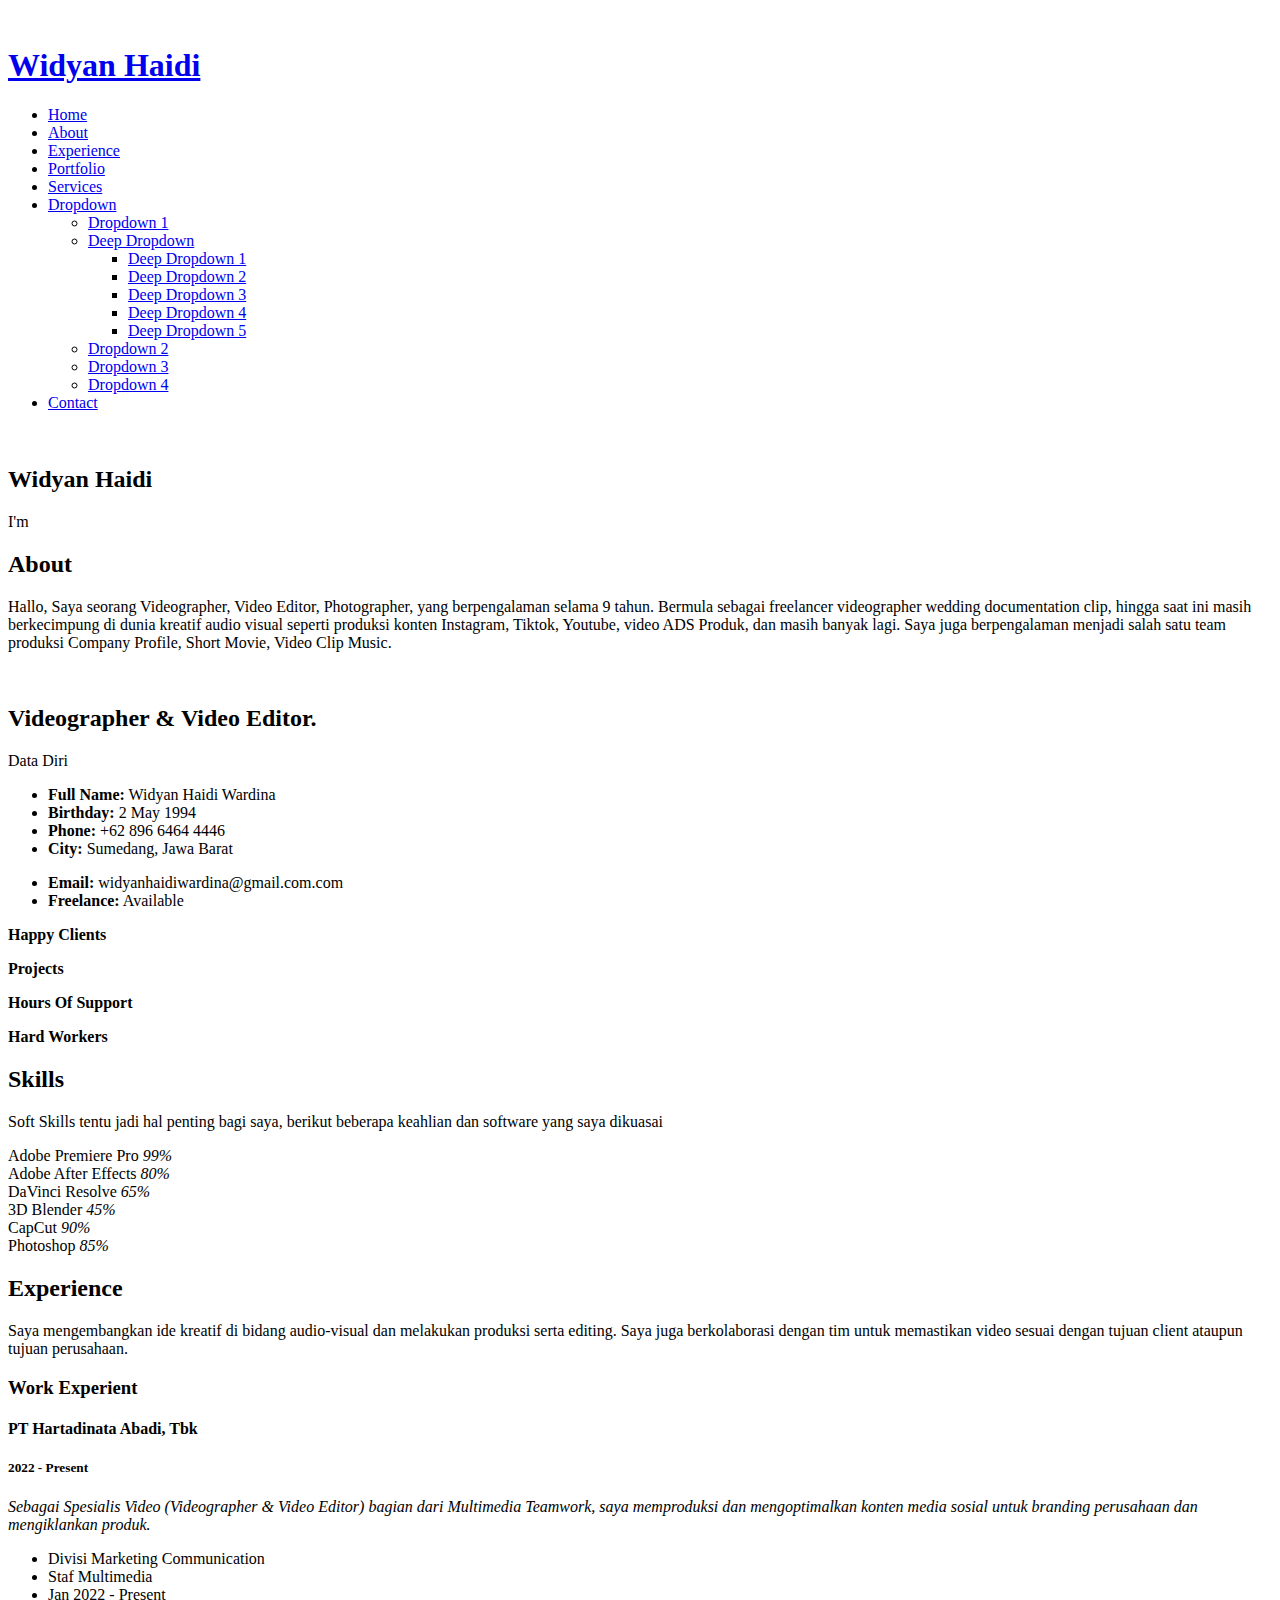
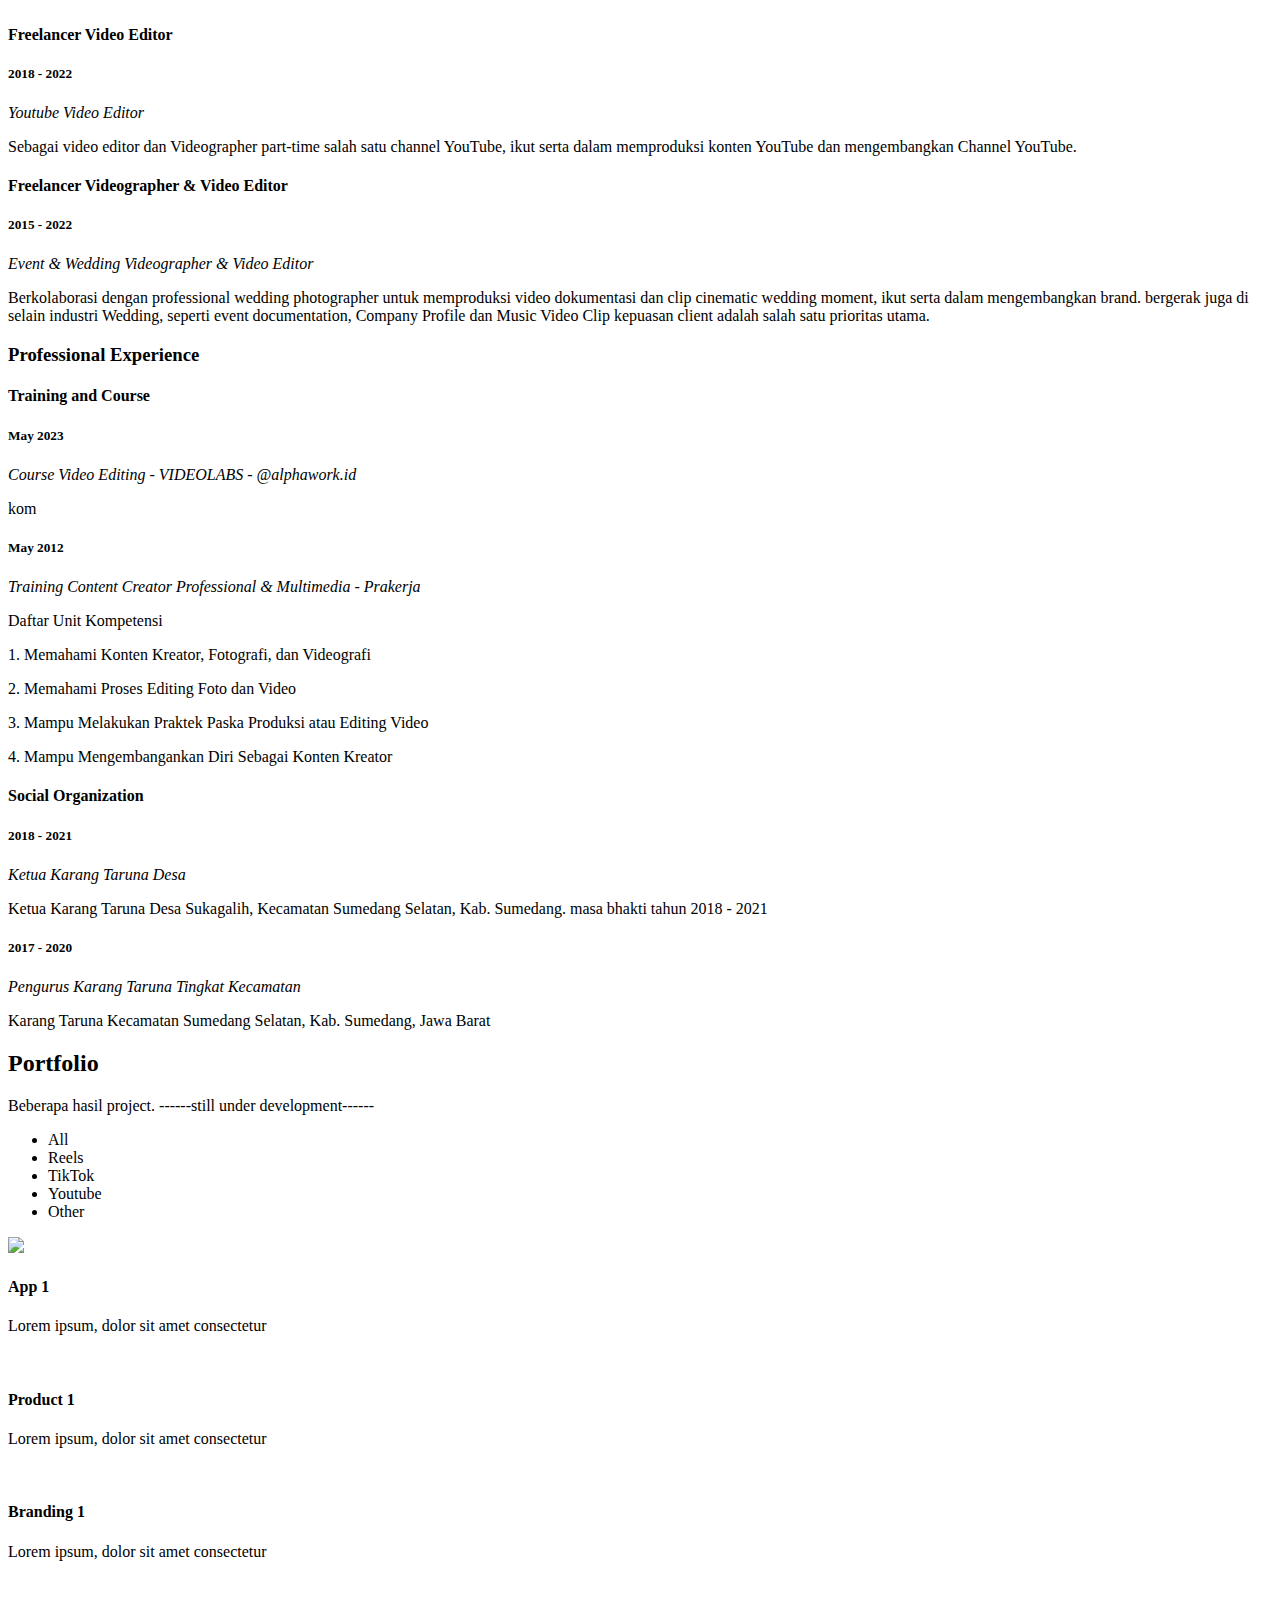
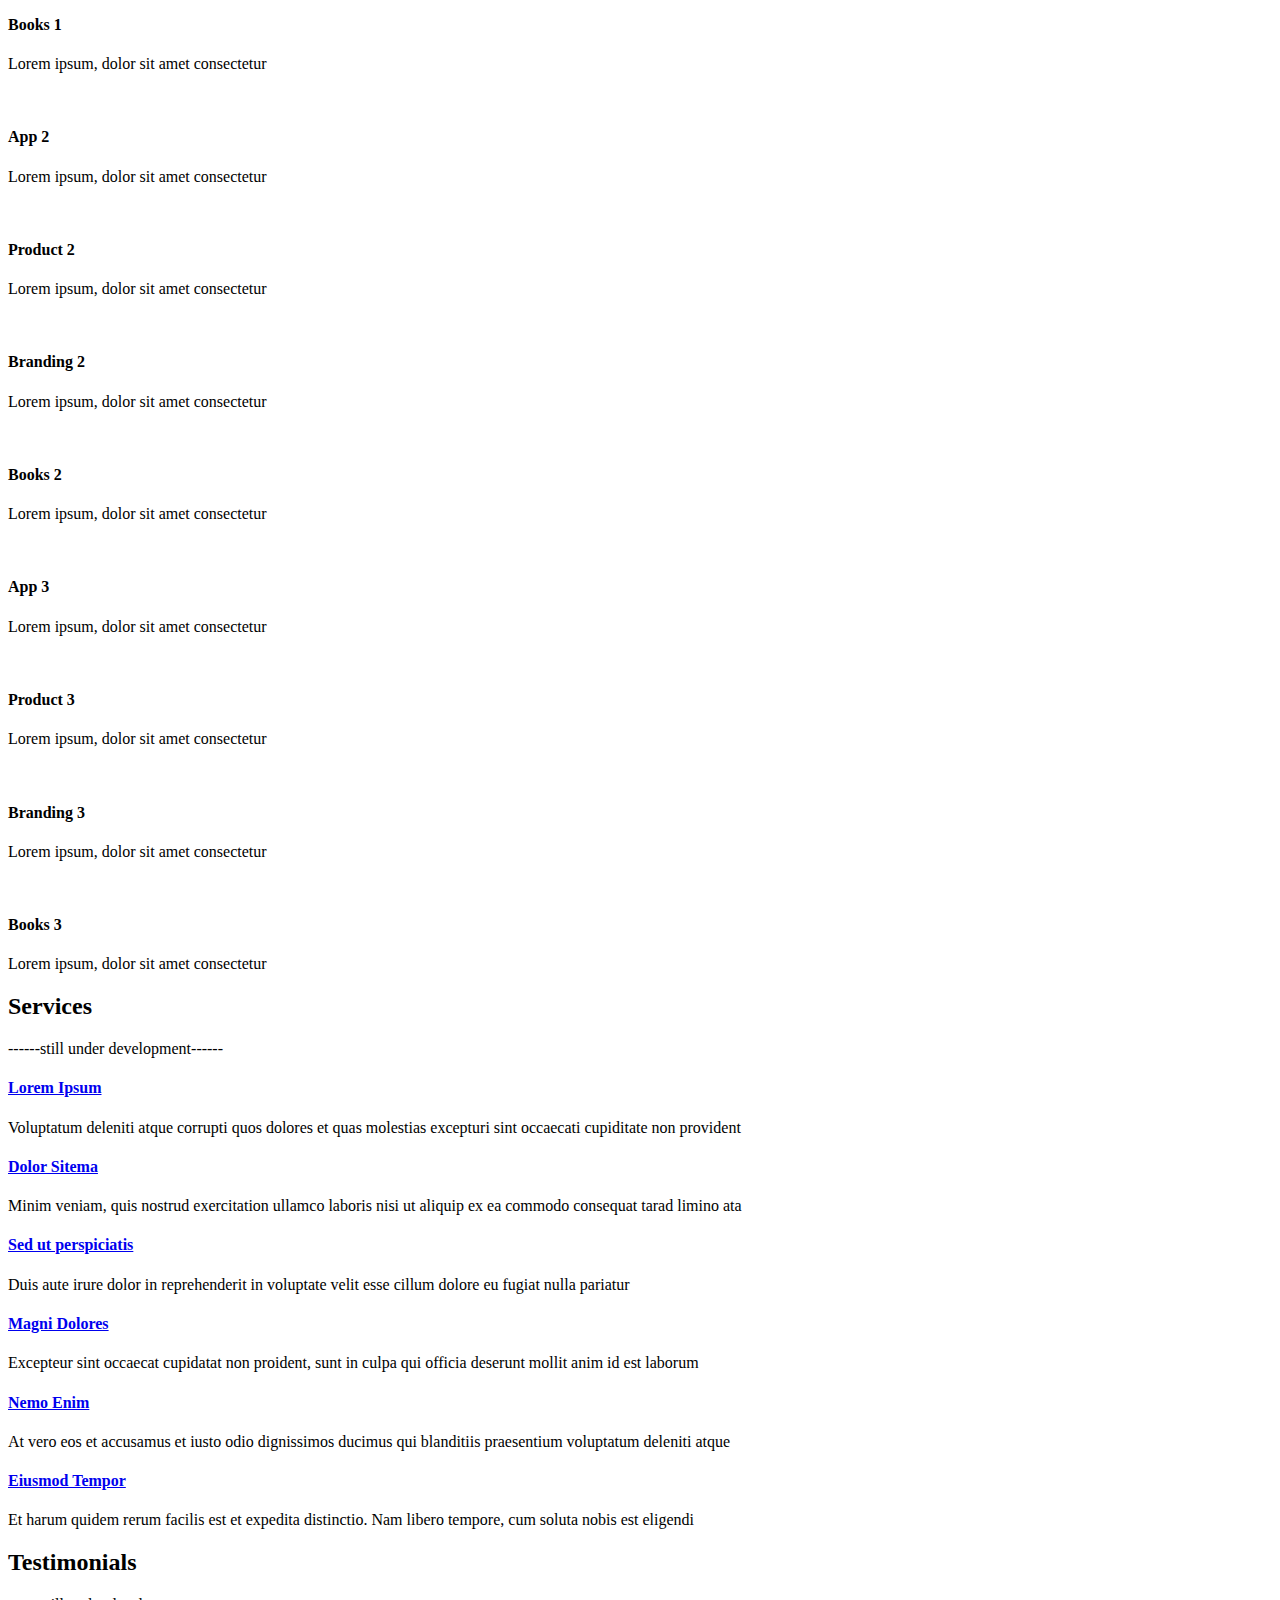
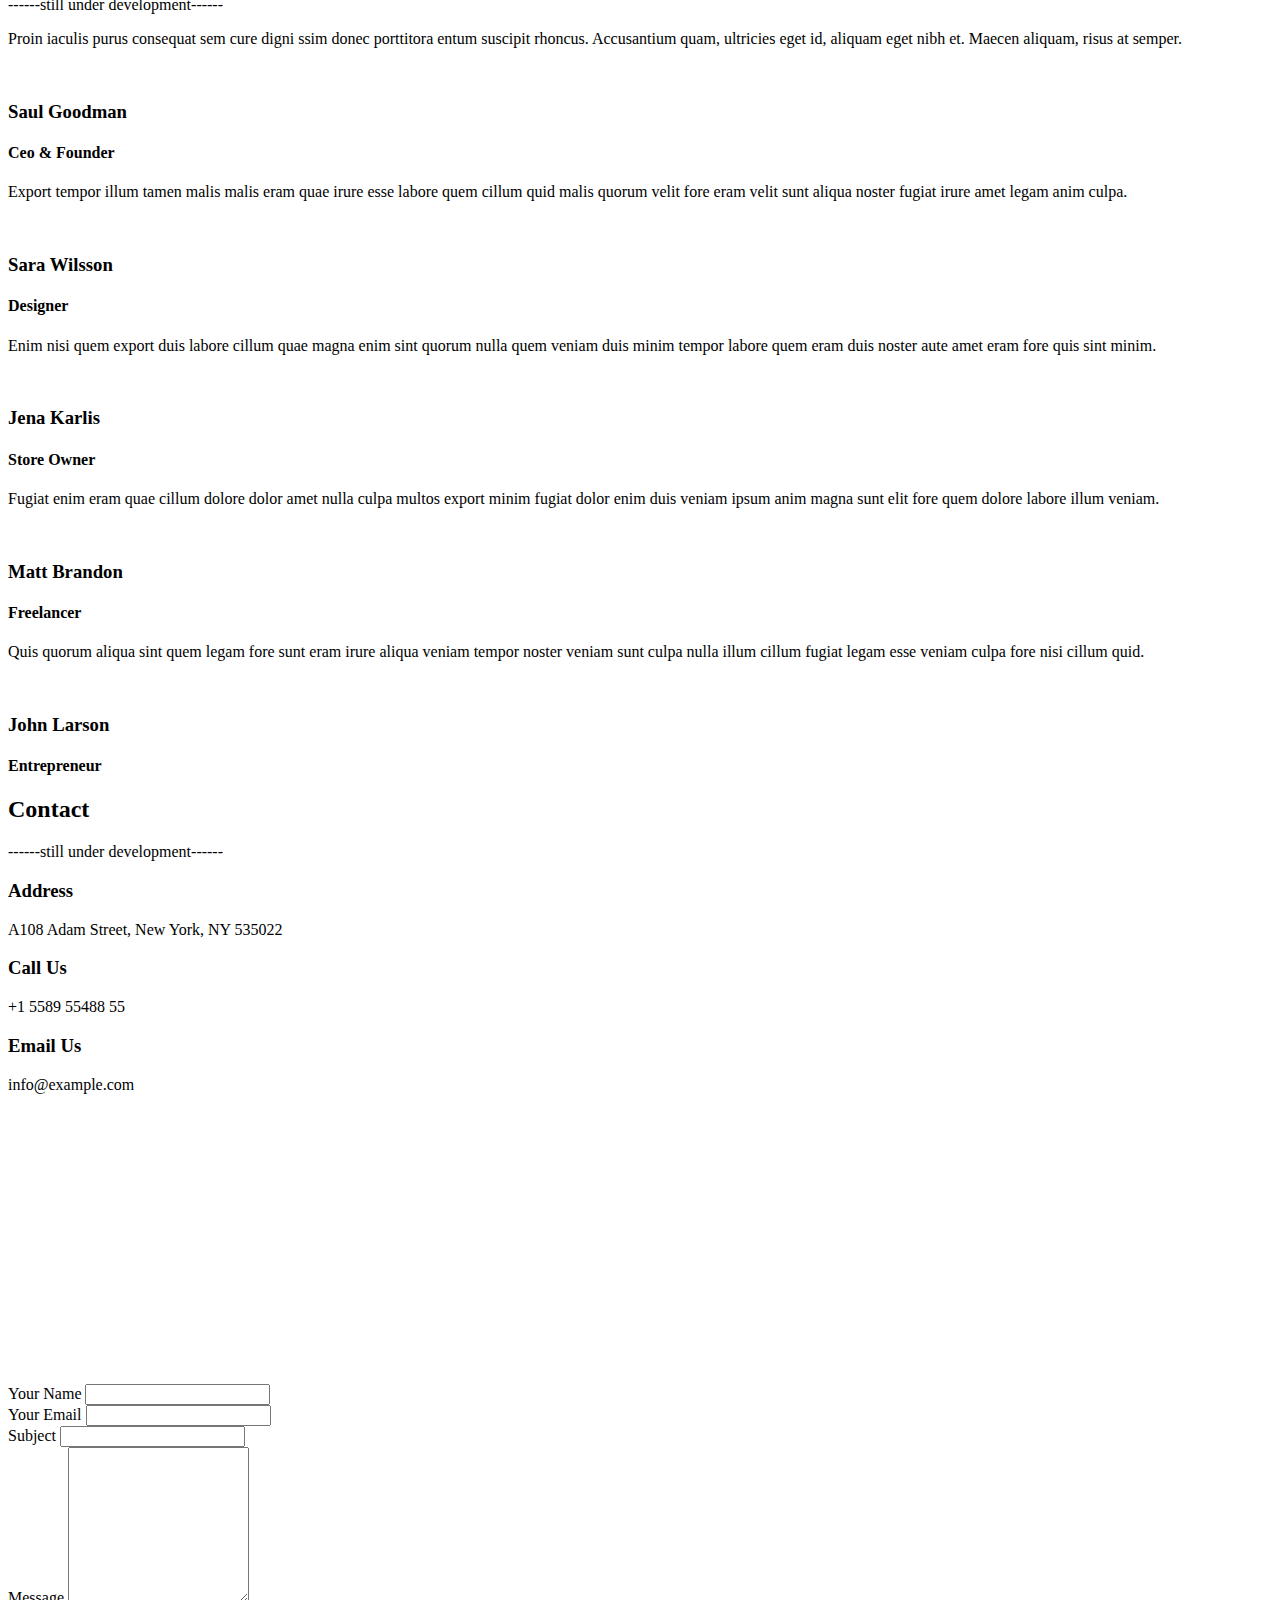
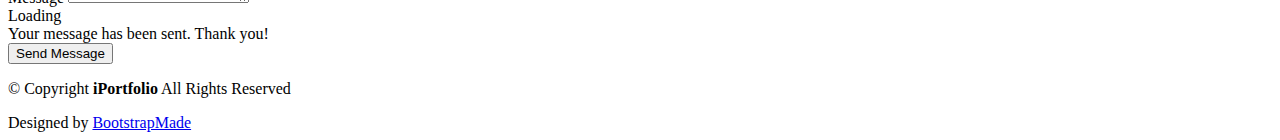
==== index.html @ 23454d13 "Update index.html" ====
<!DOCTYPE html>
<html lang="en">
  <head>
    <meta charset="utf-8" />
    <meta content="width=device-width, initial-scale=1.0" name="viewport" />
    <title>Portfolio widhaidi</title>
    <meta content="Hallo, Saya seorang Videographer dan Video Editor profesional, yang berpengalaman selama 9 tahun." name="description" />
    <meta content="" name="keywords" />

    <!-- Favicons -->
    <link href="assets/img/favicon.png" rel="icon" />
    <link href="assets/img/apple-touch-icon.png" rel="apple-touch-icon" />

    <!-- Fonts -->
    <link href="https://fonts.googleapis.com" rel="preconnect" />
    <link href="https://fonts.gstatic.com" rel="preconnect" crossorigin />
    <link
      href="https://fonts.googleapis.com/css2?family=Roboto:ital,wght@0,100;0,300;0,400;0,500;0,700;0,900;1,100;1,300;1,400;1,500;1,700;1,900&family=Poppins:ital,wght@0,100;0,200;0,300;0,400;0,500;0,600;0,700;0,800;0,900;1,100;1,200;1,300;1,400;1,500;1,600;1,700;1,800;1,900&family=Raleway:ital,wght@0,100;0,200;0,300;0,400;0,500;0,600;0,700;0,800;0,900;1,100;1,200;1,300;1,400;1,500;1,600;1,700;1,800;1,900&display=swap"
      rel="stylesheet"
    />

    <!-- Vendor CSS Files -->
    <link href="assets/vendor/bootstrap/css/bootstrap.min.css" rel="stylesheet" />
    <link href="assets/vendor/bootstrap-icons/bootstrap-icons.css" rel="stylesheet" />
    <link href="assets/vendor/aos/aos.css" rel="stylesheet" />
    <link href="assets/vendor/glightbox/css/glightbox.min.css" rel="stylesheet" />
    <link href="assets/vendor/swiper/swiper-bundle.min.css" rel="stylesheet" />

    <!-- Main CSS File -->
    <link href="assets/css/main.css" rel="stylesheet" />

    <!-- =======================================================
  * Template Name: iPortfolio
  * Template URL: https://bootstrapmade.com/iportfolio-bootstrap-portfolio-websites-template/
  * Updated: Jun 29 2024 with Bootstrap v5.3.3
  * Author: BootstrapMade.com
  * License: https://bootstrapmade.com/license/
  ======================================================== -->
  </head>

  <body class="index-page">
    <header id="header" class="header dark-background d-flex flex-column">
      <i class="header-toggle d-xl-none bi bi-list"></i>

      <div class="profile-img">
        <img src="assets/img/my-profile-img.jpg" alt="" class="img-fluid rounded-circle" />
      </div>

      <a href="index.html" class="logo d-flex align-items-center justify-content-center">
        <!-- Uncomment the line below if you also wish to use an image logo -->
        <!-- <img src="assets/img/logo.png" alt=""> -->
        <h1 class="sitename">Widyan Haidi</h1>
      </a>

      <div class="social-links text-center">
        <a href="https://www.youtube.com/@WidHaidi2/" class="Youtube"><i class="bi bi-youtube"></i></a>
        <a href="https://www.facebook.com/widhaidi/" class="facebook"><i class="bi bi-facebook"></i></a>
        <a href="https://www.instagram.com/widhaidi/" class="instagram"><i class="bi bi-instagram"></i></a>
        <a href="#" class="google-plus"><i class="bi bi-skype"></i></a>
        <a href="https://www.linkedin.com/in/widyan-haidi-wardina-b439341b8/" class="linkedin"><i class="bi bi-linkedin"></i></a>
      </div>

      <nav id="navmenu" class="navmenu">
        <ul>
          <li>
            <a href="#hero" class="active"><i class="bi bi-house navicon"></i>Home</a>
          </li>
          <li>
            <a href="#about"><i class="bi bi-person navicon"></i> About</a>
          </li>
          <li>
            <a href="#resume"><i class="bi bi-file-earmark-text navicon"></i> Experience</a>
          </li>
          <li>
            <a href="#portfolio"><i class="bi bi-images navicon"></i> Portfolio</a>
          </li>
          <li>
            <a href="#services"><i class="bi bi-hdd-stack navicon"></i> Services</a>
          </li>
          <li class="dropdown">
            <a href="#"><i class="bi bi-menu-button navicon"></i> <span>Dropdown</span> <i class="bi bi-chevron-down toggle-dropdown"></i></a>
            <ul>
              <li><a href="#">Dropdown 1</a></li>
              <li class="dropdown">
                <a href="#"><span>Deep Dropdown</span> <i class="bi bi-chevron-down toggle-dropdown"></i></a>
                <ul>
                  <li><a href="#">Deep Dropdown 1</a></li>
                  <li><a href="#">Deep Dropdown 2</a></li>
                  <li><a href="#">Deep Dropdown 3</a></li>
                  <li><a href="#">Deep Dropdown 4</a></li>
                  <li><a href="#">Deep Dropdown 5</a></li>
                </ul>
              </li>
              <li><a href="#">Dropdown 2</a></li>
              <li><a href="#">Dropdown 3</a></li>
              <li><a href="#">Dropdown 4</a></li>
            </ul>
          </li>
          <li>
            <a href="#contact"><i class="bi bi-envelope navicon"></i> Contact</a>
          </li>
        </ul>
      </nav>
    </header>

    <main class="main">
      <!-- Hero Section -->
      <section id="hero" class="hero section dark-background">
        <img src="assets/img/hero-bg.jpg" alt="" data-aos="fade-in" class="" />

        <div class="container" data-aos="fade-up" data-aos-delay="100">
          <h2>Widyan Haidi</h2>
          <p>
            I'm <span class="typed" data-typed-items="Videographer, Video Editor, Photographer, Freelancer"></span><span class="typed-cursor typed-cursor--blink" aria-hidden="true"></span
            ><span class="typed-cursor typed-cursor--blink" aria-hidden="true"></span>
          </p>
        </div>
      </section>
      <!-- /Hero Section -->

      <!-- About Section -->
      <section id="about" class="about section">
        <!-- Section Title -->
        <div class="container section-title" data-aos="fade-down">
          <h2>About</h2>
          <p>
            Hallo, Saya seorang Videographer, Video Editor, Photographer, yang berpengalaman selama 9 tahun. Bermula sebagai freelancer videographer wedding documentation clip, hingga saat ini masih berkecimpung di dunia kreatif audio
            visual seperti produksi konten Instagram, Tiktok, Youtube, video ADS Produk, dan masih banyak lagi. Saya juga berpengalaman menjadi salah satu team produksi Company Profile, Short Movie, Video Clip Music.
          </p>
        </div>
        <!-- End Section Title -->

        <div class="container" data-aos="fade-up" data-aos-delay="100">
          <div class="row gy-4 justify-content-center">
            <div class="col-lg-4">
              <img src="assets/img/my-profile-img.jpg" class="img-fluid rounded-4 shadow" alt="" />
            </div>
            <div class="col-lg-8 content">
              <h2>Videographer &amp; Video Editor.</h2>
              <p class="fst-italic py-3">Data Diri</p>
              <div class="row">
                <div class="col-lg-6">
                  <ul>
                    <li><i class="bi bi-chevron-right"></i> <strong>Full Name:</strong> <span>Widyan Haidi Wardina</span></li>
                    <li><i class="bi bi-chevron-right"></i> <strong>Birthday:</strong> <span>2 May 1994</span></li>
                    <li><i class="bi bi-chevron-right"></i> <strong>Phone:</strong> <span>+62 896 6464 4446</span></li>
                    <li><i class="bi bi-chevron-right"></i> <strong>City:</strong> <span>Sumedang, Jawa Barat</span></li>
                  </ul>
                </div>
                <div class="col-lg-6">
                  <ul>
                    <li><i class="bi bi-chevron-right"></i> <strong>Email:</strong> <span>widyanhaidiwardina@gmail.com.com</span></li>
                    <li><i class="bi bi-chevron-right"></i> <strong>Freelance:</strong> <span>Available</span></li>
                  </ul>
                </div>
              </div>
              <p class="py-3"></p>
              <div class="social-links text-center align-items-center">
                <a href="https://www.youtube.com/@WidHaidi2/" class="Youtube"><i class="bi bi-youtube"></i></a>
                <a href="https://www.facebook.com/widhaidi/" class="facebook"><i class="bi bi-facebook"></i></a>
                <a href="https://www.instagram.com/widhaidi/" class="instagram"><i class="bi bi-instagram"></i></a>
                <a href="#" class="google-plus"><i class="bi bi-skype"></i></a>
                <a href="https://www.linkedin.com/in/widyan-haidi-wardina-b439341b8/" class="linkedin"><i class="bi bi-linkedin"></i></a>
              </div>
            </div>
          </div>
        </div>
      </section>
      <!-- /About Section -->

      <!-- Stats Section -->
      <section id="stats" class="stats section">
        <div class="container" data-aos="fade-down" data-aos-delay="100">
          <div class="row gy-4">
            <div class="col-lg-3 col-md-6">
              <div class="stats-item">
                <i class="bi bi-emoji-smile"></i>
                <span data-purecounter-start="0" data-purecounter-end="232" data-purecounter-duration="1" class="purecounter"></span>
                <p><strong>Happy Clients</strong> <span></span></p>
              </div>
            </div>
            <!-- End Stats Item -->

            <div class="col-lg-3 col-md-6">
              <div class="stats-item">
                <i class="bi bi-journal-richtext"></i>
                <span data-purecounter-start="0" data-purecounter-end="421" data-purecounter-duration="1" class="purecounter"></span>
                <p><strong>Projects</strong> <span></span></p>
              </div>
            </div>
            <!-- End Stats Item -->

            <div class="col-lg-3 col-md-6">
              <div class="stats-item">
                <i class="bi bi-headset"></i>
                <span data-purecounter-start="0" data-purecounter-end="1453" data-purecounter-duration="1" class="purecounter"></span>
                <p><strong>Hours Of Support</strong> <span></span></p>
              </div>
            </div>
            <!-- End Stats Item -->

            <div class="col-lg-3 col-md-6">
              <div class="stats-item">
                <i class="bi bi-people"></i>
                <span data-purecounter-start="0" data-purecounter-end="15" data-purecounter-duration="1" class="purecounter"></span>
                <p><strong>Hard Workers</strong> <span></span></p>
              </div>
            </div>
            <!-- End Stats Item -->
          </div>
        </div>
      </section>
      <!-- /Stats Section -->

      <!-- Skills Section -->
      <section id="skills" class="skills section light-background">
        <!-- Section Title -->
        <div class="container section-title" data-aos="fade-up">
          <h2>Skills</h2>
          <p>Soft Skills tentu jadi hal penting bagi saya, berikut beberapa keahlian dan software yang saya dikuasai</p>
        </div>
        <!-- End Section Title -->

        <div class="container" data-aos="fade-down" data-aos-delay="100">
          <div class="row skills-content skills-animation">
            <div class="col-lg-6">
              <div class="progress">
                <span class="skill"><span>Adobe Premiere Pro</span> <i class="val">99%</i></span>
                <div class="progress-bar-wrap">
                  <div class="progress-bar progress-bar-striped progress-bar-animated" role="progressbar" aria-valuenow="99" aria-valuemin="0" aria-valuemax="100"></div>
                </div>
              </div>
              <!-- End Skills Item -->

              <div class="progress">
                <span class="skill"><span>Adobe After Effects</span> <i class="val">80%</i></span>
                <div class="progress-bar-wrap">
                  <div class="progress-bar progress-bar-striped progress-bar-animated" role="progressbar" aria-valuenow="80" aria-valuemin="0" aria-valuemax="100"></div>
                </div>
              </div>
              <!-- End Skills Item -->

              <div class="progress">
                <span class="skill"><span>DaVinci Resolve </span> <i class="val">65%</i></span>
                <div class="progress-bar-wrap">
                  <div class="progress-bar progress-bar-striped progress-bar-animated" role="progressbar" aria-valuenow="65" aria-valuemin="0" aria-valuemax="100"></div>
                </div>
              </div>
              <!-- End Skills Item -->
            </div>

            <div class="col-lg-6">
              <div class="progress">
                <span class="skill"><span>3D Blender</span> <i class="val">45%</i></span>
                <div class="progress-bar-wrap">
                  <div class="progress-bar progress-bar-striped progress-bar-animated" role="progressbar" aria-valuenow="45" aria-valuemin="0" aria-valuemax="100"></div>
                </div>
              </div>
              <!-- End Skills Item -->

              <div class="progress">
                <span class="skill"><span>CapCut</span> <i class="val">90%</i></span>
                <div class="progress-bar-wrap">
                  <div class="progress-bar progress-bar-striped progress-bar-animated" role="progressbar" aria-valuenow="90" aria-valuemin="0" aria-valuemax="100"></div>
                </div>
              </div>
              <!-- End Skills Item -->

              <div class="progress">
                <span class="skill"><span>Photoshop</span> <i class="val">85%</i></span>
                <div class="progress-bar-wrap">
                  <div class="progress-bar progress-bar-striped progress-bar-animated" role="progressbar" aria-valuenow="85" aria-valuemin="0" aria-valuemax="100"></div>
                </div>
              </div>
              <!-- End Skills Item -->
            </div>
          </div>
        </div>
      </section>
      <!-- /Skills Section -->

      <!-- Resume Section -->
      <section id="resume" class="resume section">
        <!-- Section Title -->
        <div class="container section-title" data-aos="fade-up">
          <h2>Experience</h2>
          <p>Saya mengembangkan ide kreatif di bidang audio-visual dan melakukan produksi serta editing. Saya juga berkolaborasi dengan tim untuk memastikan video sesuai dengan tujuan client ataupun tujuan perusahaan.</p>
        </div>
        <!-- End Section Title -->

        <div class="container">
          <div class="row">
            <div class="col-lg-6" data-aos="fade-up" data-aos-delay="100">
              <h3 class="resume-title">Work Experient</h3>

              <div class="resume-item pb-0">
                <h4>PT Hartadinata Abadi, Tbk</h4>
                <h5>2022 - Present</h5>
                <p><em>Sebagai Spesialis Video (Videographer & Video Editor) bagian dari Multimedia Teamwork, saya memproduksi dan mengoptimalkan konten media sosial untuk branding perusahaan dan mengiklankan produk.</em></p>
                <ul>
                  <li>Divisi Marketing Communication</li>
                  <li>Staf Multimedia</li>
                  <li>Jan 2022 - Present</li>
                </ul>
              </div>
              <!-- Edn Resume Item -->

              <h3 class="resume-title"></h3>
              <div class="resume-item">
                <h4>Freelancer Video Editor</h4>
                <h5>2018 - 2022</h5>
                <p><em>Youtube Video Editor</em></p>
                <p>Sebagai video editor dan Videographer part-time salah satu channel YouTube, ikut serta dalam memproduksi konten YouTube dan mengembangkan Channel YouTube.</p>
              </div>
              <!-- Edn Resume Item -->

              <div class="resume-item">
                <h4>Freelancer Videographer &amp; Video Editor</h4>
                <h5>2015 - 2022</h5>
                <p><em>Event & Wedding Videographer & Video Editor</em></p>
                <p>
                  Berkolaborasi dengan professional wedding photographer untuk memproduksi video dokumentasi dan clip cinematic wedding moment, ikut serta dalam mengembangkan brand. bergerak juga di selain industri Wedding, seperti event
                  documentation, Company Profile dan Music Video Clip kepuasan client adalah salah satu prioritas utama.
                </p>
              </div>
              <!-- Edn Resume Item -->
            </div>

            <div class="col-lg-6" data-aos="fade-up" data-aos-delay="200">
              <h3 class="resume-title">Professional Experience</h3>
              <div class="resume-item">
                <h4>Training and Course</h4>
                <h5>May 2023</h5>
                <p><em>Course Video Editing - VIDEOLABS - @alphawork.id</em></p>
                <p>kom</p>
                <h5>May 2012</h5>
                <p><em>Training Content Creator Professional & Multimedia - Prakerja</em></p>
                <p>Daftar Unit Kompetensi</p>
                <p>1. Memahami Konten Kreator, Fotografi, dan Videografi</p>
                <p>2. Memahami Proses Editing Foto dan Video</p>
                <p>3. Mampu Melakukan Praktek Paska Produksi atau Editing Video</p>
                <p>4. Mampu Mengembangankan Diri Sebagai Konten Kreator</p>
              </div>
              <!-- Edn Resume Item -->

              <div class="resume-item">
                <h4>Social Organization</h4>
                <h5>2018 - 2021</h5>
                <p><em>Ketua Karang Taruna Desa</em></p>
                <p>Ketua Karang Taruna Desa Sukagalih, Kecamatan Sumedang Selatan, Kab. Sumedang. masa bhakti tahun 2018 - 2021</p>
                <h5>2017 - 2020</h5>
                <p><em>Pengurus Karang Taruna Tingkat Kecamatan</em></p>
                <p>Karang Taruna Kecamatan Sumedang Selatan, Kab. Sumedang, Jawa Barat</p>
              </div>
              <!-- Edn Resume Item -->
            </div>
          </div>
        </div>
      </section>
      <!-- /Resume Section -->

      <!-- Portfolio Section -->
      <section id="portfolio" class="portfolio section light-background">
        <!-- Section Title -->
        <div class="container section-title" data-aos="fade-up">
          <h2>Portfolio</h2>
          <p>Beberapa hasil project. ------still under development------</p>
        </div>
        <!-- End Section Title -->

        <div class="container">
          <div class="isotope-layout" data-default-filter="*" data-layout="masonry" data-sort="original-order">
            <ul class="portfolio-filters isotope-filters" data-aos="fade-up" data-aos-delay="100">
              <li data-filter="*" class="filter-active">All</li>
              <li data-filter=".filter-app">Reels</li>
              <li data-filter=".filter-product">TikTok</li>
              <li data-filter=".filter-branding">Youtube</li>
              <li data-filter=".filter-books">Other</li>
            </ul>
            <!-- End Portfolio Filters -->

            <div class="row gy-4 isotope-container" data-aos="fade-up" data-aos-delay="200">
              <div class="col-lg-4 col-md-6 portfolio-item isotope-item filter-app">
                <div class="portfolio-content h-100">
                  <a href="portfolio-details.html" title="More Details" class="details-link">
    <img src="assets/img/portfolio/app-1.jpg" class="img-fluid" alt=""></a>
                  <div class="portfolio-info">
                    <h4>App 1</h4>
                    <p>Lorem ipsum, dolor sit amet consectetur</p>
                    <a href="assets/img/portfolio/app-1.jpg" title="App 1" data-gallery="portfolio-gallery-app" class="glightbox preview-link"><i class="bi bi-zoom-in"></i></a>
                    <a href="portfolio-details.html" title="More Details" class="details-link"><i class="bi bi-link-45deg"></i></a>
                  </div>
                </div>
              </div>
              <!-- End Portfolio Item -->

              <div class="col-lg-4 col-md-6 portfolio-item isotope-item filter-product">
                <div class="portfolio-content h-100">
                  <img src="assets/img/portfolio/product-1.jpg" class="img-fluid" alt="" />
                  <div class="portfolio-info">
                    <h4>Product 1</h4>
                    <p>Lorem ipsum, dolor sit amet consectetur</p>
                    <a href="assets/img/portfolio/product-1.jpg" title="Product 1" data-gallery="portfolio-gallery-product" class="glightbox preview-link"><i class="bi bi-zoom-in"></i></a>
                    <a href="portfolio-details.html" title="More Details" class="details-link"><i class="bi bi-link-45deg"></i></a>
                  </div>
                </div>
              </div>
              <!-- End Portfolio Item -->

              <div class="col-lg-4 col-md-6 portfolio-item isotope-item filter-branding">
                <div class="portfolio-content h-100">
                  <img src="assets/img/portfolio/branding-1.jpg" class="img-fluid" alt="" />
                  <div class="portfolio-info">
                    <h4>Branding 1</h4>
                    <p>Lorem ipsum, dolor sit amet consectetur</p>
                    <a href="assets/img/portfolio/branding-1.jpg" title="Branding 1" data-gallery="portfolio-gallery-branding" class="glightbox preview-link"><i class="bi bi-zoom-in"></i></a>
                    <a href="portfolio-details.html" title="More Details" class="details-link"><i class="bi bi-link-45deg"></i></a>
                  </div>
                </div>
              </div>
              <!-- End Portfolio Item -->

              <div class="col-lg-4 col-md-6 portfolio-item isotope-item filter-books">
                <div class="portfolio-content h-100">
                  <img src="assets/img/portfolio/books-1.jpg" class="img-fluid" alt="" />
                  <div class="portfolio-info">
                    <h4>Books 1</h4>
                    <p>Lorem ipsum, dolor sit amet consectetur</p>
                    <a href="assets/img/portfolio/books-1.jpg" title="Branding 1" data-gallery="portfolio-gallery-book" class="glightbox preview-link"><i class="bi bi-zoom-in"></i></a>
                    <a href="portfolio-details.html" title="More Details" class="details-link"><i class="bi bi-link-45deg"></i></a>
                  </div>
                </div>
              </div>
              <!-- End Portfolio Item -->

              <div class="col-lg-4 col-md-6 portfolio-item isotope-item filter-app">
                <div class="portfolio-content h-100">
                  <img src="assets/img/portfolio/app-2.jpg" class="img-fluid" alt="" />
                  <div class="portfolio-info">
                    <h4>App 2</h4>
                    <p>Lorem ipsum, dolor sit amet consectetur</p>
                    <a href="assets/img/portfolio/app-2.jpg" title="App 2" data-gallery="portfolio-gallery-app" class="glightbox preview-link"><i class="bi bi-zoom-in"></i></a>
                    <a href="portfolio-details.html" title="More Details" class="details-link"><i class="bi bi-link-45deg"></i></a>
                  </div>
                </div>
              </div>
              <!-- End Portfolio Item -->

              <div class="col-lg-4 col-md-6 portfolio-item isotope-item filter-product">
                <div class="portfolio-content h-100">
                  <img src="assets/img/portfolio/product-2.jpg" class="img-fluid" alt="" />
                  <div class="portfolio-info">
                    <h4>Product 2</h4>
                    <p>Lorem ipsum, dolor sit amet consectetur</p>
                    <a href="assets/img/portfolio/product-2.jpg" title="Product 2" data-gallery="portfolio-gallery-product" class="glightbox preview-link"><i class="bi bi-zoom-in"></i></a>
                    <a href="portfolio-details.html" title="More Details" class="details-link"><i class="bi bi-link-45deg"></i></a>
                  </div>
                </div>
              </div>
              <!-- End Portfolio Item -->

              <div class="col-lg-4 col-md-6 portfolio-item isotope-item filter-branding">
                <div class="portfolio-content h-100">
                  <img src="assets/img/portfolio/branding-2.jpg" class="img-fluid" alt="" />
                  <div class="portfolio-info">
                    <h4>Branding 2</h4>
                    <p>Lorem ipsum, dolor sit amet consectetur</p>
                    <a href="assets/img/portfolio/branding-2.jpg" title="Branding 2" data-gallery="portfolio-gallery-branding" class="glightbox preview-link"><i class="bi bi-zoom-in"></i></a>
                    <a href="portfolio-details.html" title="More Details" class="details-link"><i class="bi bi-link-45deg"></i></a>
                  </div>
                </div>
              </div>
              <!-- End Portfolio Item -->

              <div class="col-lg-4 col-md-6 portfolio-item isotope-item filter-books">
                <div class="portfolio-content h-100">
                  <img src="assets/img/portfolio/books-2.jpg" class="img-fluid" alt="" />
                  <div class="portfolio-info">
                    <h4>Books 2</h4>
                    <p>Lorem ipsum, dolor sit amet consectetur</p>
                    <a href="assets/img/portfolio/books-2.jpg" title="Branding 2" data-gallery="portfolio-gallery-book" class="glightbox preview-link"><i class="bi bi-zoom-in"></i></a>
                    <a href="portfolio-details.html" title="More Details" class="details-link"><i class="bi bi-link-45deg"></i></a>
                  </div>
                </div>
              </div>
              <!-- End Portfolio Item -->

              <div class="col-lg-4 col-md-6 portfolio-item isotope-item filter-app">
                <div class="portfolio-content h-100">
                  <img src="assets/img/portfolio/app-3.jpg" class="img-fluid" alt="" />
                  <div class="portfolio-info">
                    <h4>App 3</h4>
                    <p>Lorem ipsum, dolor sit amet consectetur</p>
                    <a href="assets/img/portfolio/app-3.jpg" title="App 3" data-gallery="portfolio-gallery-app" class="glightbox preview-link"><i class="bi bi-zoom-in"></i></a>
                    <a href="portfolio-details.html" title="More Details" class="details-link"><i class="bi bi-link-45deg"></i></a>
                  </div>
                </div>
              </div>
              <!-- End Portfolio Item -->

              <div class="col-lg-4 col-md-6 portfolio-item isotope-item filter-product">
                <div class="portfolio-content h-100">
                  <img src="assets/img/portfolio/product-3.jpg" class="img-fluid" alt="" />
                  <div class="portfolio-info">
                    <h4>Product 3</h4>
                    <p>Lorem ipsum, dolor sit amet consectetur</p>
                    <a href="assets/img/portfolio/product-3.jpg" title="Product 3" data-gallery="portfolio-gallery-product" class="glightbox preview-link"><i class="bi bi-zoom-in"></i></a>
                    <a href="portfolio-details.html" title="More Details" class="details-link"><i class="bi bi-link-45deg"></i></a>
                  </div>
                </div>
              </div>
              <!-- End Portfolio Item -->

              <div class="col-lg-4 col-md-6 portfolio-item isotope-item filter-branding">
                <div class="portfolio-content h-100">
                  <img src="assets/img/portfolio/branding-3.jpg" class="img-fluid" alt="" />
                  <div class="portfolio-info">
                    <h4>Branding 3</h4>
                    <p>Lorem ipsum, dolor sit amet consectetur</p>
                    <a href="assets/img/portfolio/branding-3.jpg" title="Branding 2" data-gallery="portfolio-gallery-branding" class="glightbox preview-link"><i class="bi bi-zoom-in"></i></a>
                    <a href="portfolio-details.html" title="More Details" class="details-link"><i class="bi bi-link-45deg"></i></a>
                  </div>
                </div>
              </div>
              <!-- End Portfolio Item -->

              <div class="col-lg-4 col-md-6 portfolio-item isotope-item filter-books">
                <div class="portfolio-content h-100">
                  <img src="assets/img/portfolio/books-3.jpg" class="img-fluid" alt="" />
                  <div class="portfolio-info">
                    <h4>Books 3</h4>
                    <p>Lorem ipsum, dolor sit amet consectetur</p>
                    <a href="assets/img/portfolio/books-3.jpg" title="Branding 3" data-gallery="portfolio-gallery-book" class="glightbox preview-link"><i class="bi bi-zoom-in"></i></a>
                    <a href="portfolio-details.html" title="More Details" class="details-link"><i class="bi bi-link-45deg"></i></a>
                  </div>
                </div>
              </div>
              <!-- End Portfolio Item -->
            </div>
            <!-- End Portfolio Container -->
          </div>
        </div>
      </section>
      <!-- /Portfolio Section -->

      <!-- Services Section -->
      <section id="services" class="services section">
        <!-- Section Title -->
        <div class="container section-title" data-aos="fade-up">
          <h2>Services</h2>
          <p>------still under development------</p>
        </div>
        <!-- End Section Title -->

        <div class="container">
          <div class="row gy-4">
            <div class="col-lg-4 col-md-6 service-item d-flex" data-aos="fade-up" data-aos-delay="100">
              <div class="icon flex-shrink-0"><i class="bi bi-briefcase"></i></div>
              <div>
                <h4 class="title"><a href="service-details.html" class="stretched-link">Lorem Ipsum</a></h4>
                <p class="description">Voluptatum deleniti atque corrupti quos dolores et quas molestias excepturi sint occaecati cupiditate non provident</p>
              </div>
            </div>
            <!-- End Service Item -->

            <div class="col-lg-4 col-md-6 service-item d-flex" data-aos="fade-up" data-aos-delay="200">
              <div class="icon flex-shrink-0"><i class="bi bi-card-checklist"></i></div>
              <div>
                <h4 class="title"><a href="service-details.html" class="stretched-link">Dolor Sitema</a></h4>
                <p class="description">Minim veniam, quis nostrud exercitation ullamco laboris nisi ut aliquip ex ea commodo consequat tarad limino ata</p>
              </div>
            </div>
            <!-- End Service Item -->

            <div class="col-lg-4 col-md-6 service-item d-flex" data-aos="fade-up" data-aos-delay="300">
              <div class="icon flex-shrink-0"><i class="bi bi-bar-chart"></i></div>
              <div>
                <h4 class="title"><a href="service-details.html" class="stretched-link">Sed ut perspiciatis</a></h4>
                <p class="description">Duis aute irure dolor in reprehenderit in voluptate velit esse cillum dolore eu fugiat nulla pariatur</p>
              </div>
            </div>
            <!-- End Service Item -->

            <div class="col-lg-4 col-md-6 service-item d-flex" data-aos="fade-up" data-aos-delay="400">
              <div class="icon flex-shrink-0"><i class="bi bi-binoculars"></i></div>
              <div>
                <h4 class="title"><a href="service-details.html" class="stretched-link">Magni Dolores</a></h4>
                <p class="description">Excepteur sint occaecat cupidatat non proident, sunt in culpa qui officia deserunt mollit anim id est laborum</p>
              </div>
            </div>
            <!-- End Service Item -->

            <div class="col-lg-4 col-md-6 service-item d-flex" data-aos="fade-up" data-aos-delay="500">
              <div class="icon flex-shrink-0"><i class="bi bi-brightness-high"></i></div>
              <div>
                <h4 class="title"><a href="service-details.html" class="stretched-link">Nemo Enim</a></h4>
                <p class="description">At vero eos et accusamus et iusto odio dignissimos ducimus qui blanditiis praesentium voluptatum deleniti atque</p>
              </div>
            </div>
            <!-- End Service Item -->

            <div class="col-lg-4 col-md-6 service-item d-flex" data-aos="fade-up" data-aos-delay="600">
              <div class="icon flex-shrink-0"><i class="bi bi-calendar4-week"></i></div>
              <div>
                <h4 class="title"><a href="service-details.html" class="stretched-link">Eiusmod Tempor</a></h4>
                <p class="description">Et harum quidem rerum facilis est et expedita distinctio. Nam libero tempore, cum soluta nobis est eligendi</p>
              </div>
            </div>
            <!-- End Service Item -->
          </div>
        </div>
      </section>
      <!-- /Services Section -->

      <!-- Testimonials Section -->
      <section id="testimonials" class="testimonials section light-background">
        <!-- Section Title -->
        <div class="container section-title" data-aos="fade-up">
          <h2>Testimonials</h2>
          <p>------still under development------</p>
        </div>
        <!-- End Section Title -->

        <div class="container" data-aos="fade-up" data-aos-delay="100">
          <div class="swiper init-swiper">
            <script type="application/json" class="swiper-config">
              {
                "loop": true,
                "speed": 600,
                "autoplay": {
                  "delay": 5000
                },
                "slidesPerView": "auto",
                "pagination": {
                  "el": ".swiper-pagination",
                  "type": "bullets",
                  "clickable": true
                },
                "breakpoints": {
                  "320": {
                    "slidesPerView": 1,
                    "spaceBetween": 40
                  },
                  "1200": {
                    "slidesPerView": 3,
                    "spaceBetween": 1
                  }
                }
              }
            </script>
            <div class="swiper-wrapper">
              <div class="swiper-slide">
                <div class="testimonial-item">
                  <p>
                    <i class="bi bi-quote quote-icon-left"></i>
                    <span>Proin iaculis purus consequat sem cure digni ssim donec porttitora entum suscipit rhoncus. Accusantium quam, ultricies eget id, aliquam eget nibh et. Maecen aliquam, risus at semper.</span>
                    <i class="bi bi-quote quote-icon-right"></i>
                  </p>
                  <img src="assets/img/testimonials/testimonials-1.jpg" class="testimonial-img" alt="" />
                  <h3>Saul Goodman</h3>
                  <h4>Ceo &amp; Founder</h4>
                </div>
              </div>
              <!-- End testimonial item -->

              <div class="swiper-slide">
                <div class="testimonial-item">
                  <p>
                    <i class="bi bi-quote quote-icon-left"></i>
                    <span>Export tempor illum tamen malis malis eram quae irure esse labore quem cillum quid malis quorum velit fore eram velit sunt aliqua noster fugiat irure amet legam anim culpa.</span>
                    <i class="bi bi-quote quote-icon-right"></i>
                  </p>
                  <img src="assets/img/testimonials/testimonials-2.jpg" class="testimonial-img" alt="" />
                  <h3>Sara Wilsson</h3>
                  <h4>Designer</h4>
                </div>
              </div>
              <!-- End testimonial item -->

              <div class="swiper-slide">
                <div class="testimonial-item">
                  <p>
                    <i class="bi bi-quote quote-icon-left"></i>
                    <span>Enim nisi quem export duis labore cillum quae magna enim sint quorum nulla quem veniam duis minim tempor labore quem eram duis noster aute amet eram fore quis sint minim.</span>
                    <i class="bi bi-quote quote-icon-right"></i>
                  </p>
                  <img src="assets/img/testimonials/testimonials-3.jpg" class="testimonial-img" alt="" />
                  <h3>Jena Karlis</h3>
                  <h4>Store Owner</h4>
                </div>
              </div>
              <!-- End testimonial item -->

              <div class="swiper-slide">
                <div class="testimonial-item">
                  <p>
                    <i class="bi bi-quote quote-icon-left"></i>
                    <span>Fugiat enim eram quae cillum dolore dolor amet nulla culpa multos export minim fugiat dolor enim duis veniam ipsum anim magna sunt elit fore quem dolore labore illum veniam.</span>
                    <i class="bi bi-quote quote-icon-right"></i>
                  </p>
                  <img src="assets/img/testimonials/testimonials-4.jpg" class="testimonial-img" alt="" />
                  <h3>Matt Brandon</h3>
                  <h4>Freelancer</h4>
                </div>
              </div>
              <!-- End testimonial item -->

              <div class="swiper-slide">
                <div class="testimonial-item">
                  <p>
                    <i class="bi bi-quote quote-icon-left"></i>
                    <span>Quis quorum aliqua sint quem legam fore sunt eram irure aliqua veniam tempor noster veniam sunt culpa nulla illum cillum fugiat legam esse veniam culpa fore nisi cillum quid.</span>
                    <i class="bi bi-quote quote-icon-right"></i>
                  </p>
                  <img src="assets/img/testimonials/testimonials-5.jpg" class="testimonial-img" alt="" />
                  <h3>John Larson</h3>
                  <h4>Entrepreneur</h4>
                </div>
              </div>
              <!-- End testimonial item -->
            </div>
            <div class="swiper-pagination"></div>
          </div>
        </div>
      </section>
      <!-- /Testimonials Section -->

      <!-- Contact Section -->
      <section id="contact" class="contact section">
        <!-- Section Title -->
        <div class="container section-title" data-aos="fade-up">
          <h2>Contact</h2>
          <p>------still under development------</p>
        </div>
        <!-- End Section Title -->

        <div class="container" data-aos="fade-up" data-aos-delay="100">
          <div class="row gy-4">
            <div class="col-lg-5">
              <div class="info-wrap">
                <div class="info-item d-flex" data-aos="fade-up" data-aos-delay="200">
                  <i class="bi bi-geo-alt flex-shrink-0"></i>
                  <div>
                    <h3>Address</h3>
                    <p>A108 Adam Street, New York, NY 535022</p>
                  </div>
                </div>
                <!-- End Info Item -->

                <div class="info-item d-flex" data-aos="fade-up" data-aos-delay="300">
                  <i class="bi bi-telephone flex-shrink-0"></i>
                  <div>
                    <h3>Call Us</h3>
                    <p>+1 5589 55488 55</p>
                  </div>
                </div>
                <!-- End Info Item -->

                <div class="info-item d-flex" data-aos="fade-up" data-aos-delay="400">
                  <i class="bi bi-envelope flex-shrink-0"></i>
                  <div>
                    <h3>Email Us</h3>
                    <p>info@example.com</p>
                  </div>
                </div>
                <!-- End Info Item -->

                <iframe
                  src="https://www.google.com/maps/embed?pb=!1m14!1m8!1m3!1d48389.78314118045!2d-74.006138!3d40.710059!3m2!1i1024!2i768!4f13.1!3m3!1m2!1s0x89c25a22a3bda30d%3A0xb89d1fe6bc499443!2sDowntown%20Conference%20Center!5e0!3m2!1sen!2sus!4v1676961268712!5m2!1sen!2sus"
                  frameborder="0"
                  style="border: 0; width: 100%; height: 270px"
                  allowfullscreen=""
                  loading="lazy"
                  referrerpolicy="no-referrer-when-downgrade"
                ></iframe>
              </div>
            </div>

            <div class="col-lg-7">
              <form action="forms/contact.php" method="post" class="php-email-form" data-aos="fade-up" data-aos-delay="200">
                <div class="row gy-4">
                  <div class="col-md-6">
                    <label for="name-field" class="pb-2">Your Name</label>
                    <input type="text" name="name" id="name-field" class="form-control" required="" />
                  </div>

                  <div class="col-md-6">
                    <label for="email-field" class="pb-2">Your Email</label>
                    <input type="email" class="form-control" name="email" id="email-field" required="" />
                  </div>

                  <div class="col-md-12">
                    <label for="subject-field" class="pb-2">Subject</label>
                    <input type="text" class="form-control" name="subject" id="subject-field" required="" />
                  </div>

                  <div class="col-md-12">
                    <label for="message-field" class="pb-2">Message</label>
                    <textarea class="form-control" name="message" rows="10" id="message-field" required=""></textarea>
                  </div>

                  <div class="col-md-12 text-center">
                    <div class="loading">Loading</div>
                    <div class="error-message"></div>
                    <div class="sent-message">Your message has been sent. Thank you!</div>

                    <button type="submit">Send Message</button>
                  </div>
                </div>
              </form>
            </div>
            <!-- End Contact Form -->
          </div>
        </div>
      </section>
      <!-- /Contact Section -->
    </main>

    <footer id="footer" class="footer position-relative light-background">
      <div class="container">
        <div class="copyright text-center">
          <p>© <span>Copyright</span> <strong class="px-1 sitename">iPortfolio</strong> <span>All Rights Reserved</span></p>
        </div>
        <div class="credits">
          <!-- All the links in the footer should remain intact. -->
          <!-- You can delete the links only if you've purchased the pro version. -->
          <!-- Licensing information: https://bootstrapmade.com/license/ -->
          <!-- Purchase the pro version with working PHP/AJAX contact form: [buy-url] -->
          Designed by <a href="https://bootstrapmade.com/">BootstrapMade</a>
        </div>
      </div>
    </footer>

    <!-- Scroll Top -->
    <a href="#" id="scroll-top" class="scroll-top d-flex align-items-center justify-content-center"><i class="bi bi-arrow-up-short"></i></a>

    <!-- Preloader -->
    <div id="preloader"></div>

    <!-- Vendor JS Files -->
    <script src="assets/vendor/bootstrap/js/bootstrap.bundle.min.js"></script>
    <script src="assets/vendor/php-email-form/validate.js"></script>
    <script src="assets/vendor/aos/aos.js"></script>
    <script src="assets/vendor/typed.js/typed.umd.js"></script>
    <script src="assets/vendor/purecounter/purecounter_vanilla.js"></script>
    <script src="assets/vendor/waypoints/noframework.waypoints.js"></script>
    <script src="assets/vendor/glightbox/js/glightbox.min.js"></script>
    <script src="assets/vendor/imagesloaded/imagesloaded.pkgd.min.js"></script>
    <script src="assets/vendor/isotope-layout/isotope.pkgd.min.js"></script>
    <script src="assets/vendor/swiper/swiper-bundle.min.js"></script>

    <!-- Main JS File -->
    <script src="assets/js/main.js"></script>
  </body>
</html>
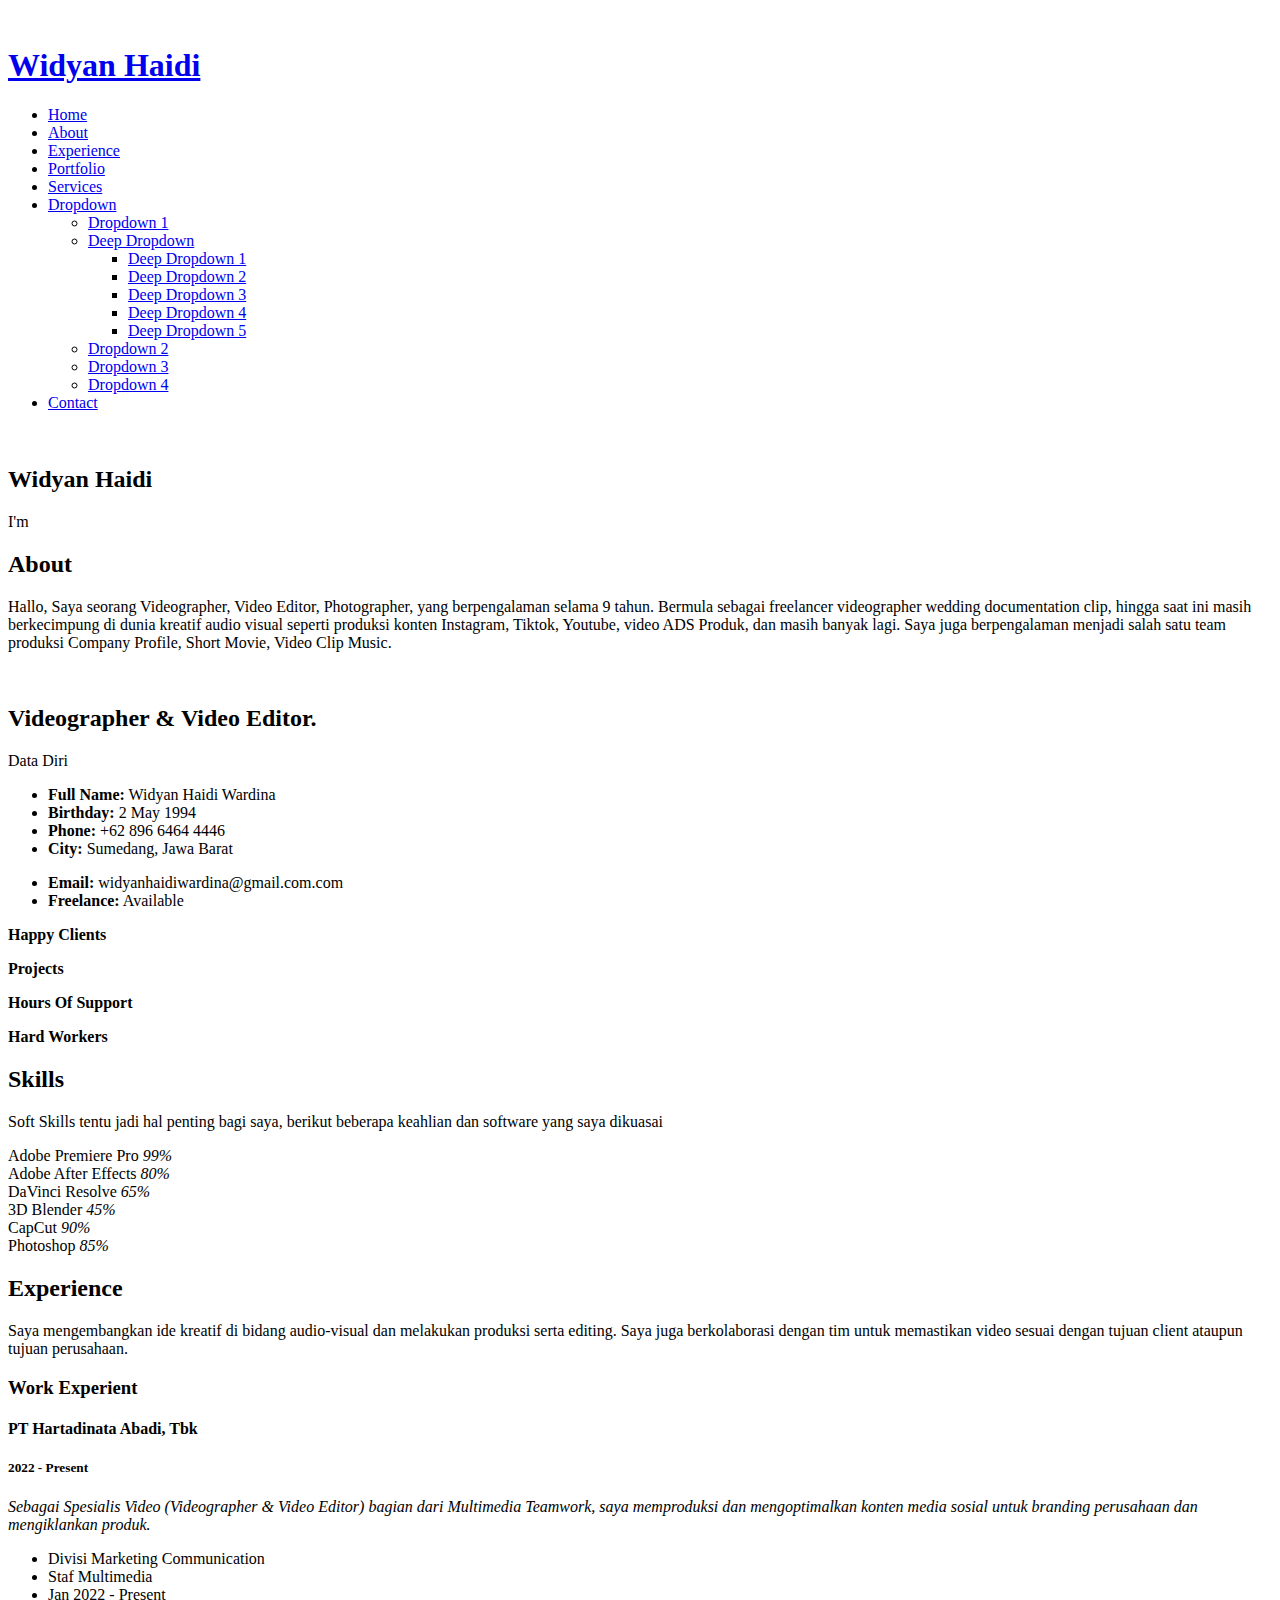
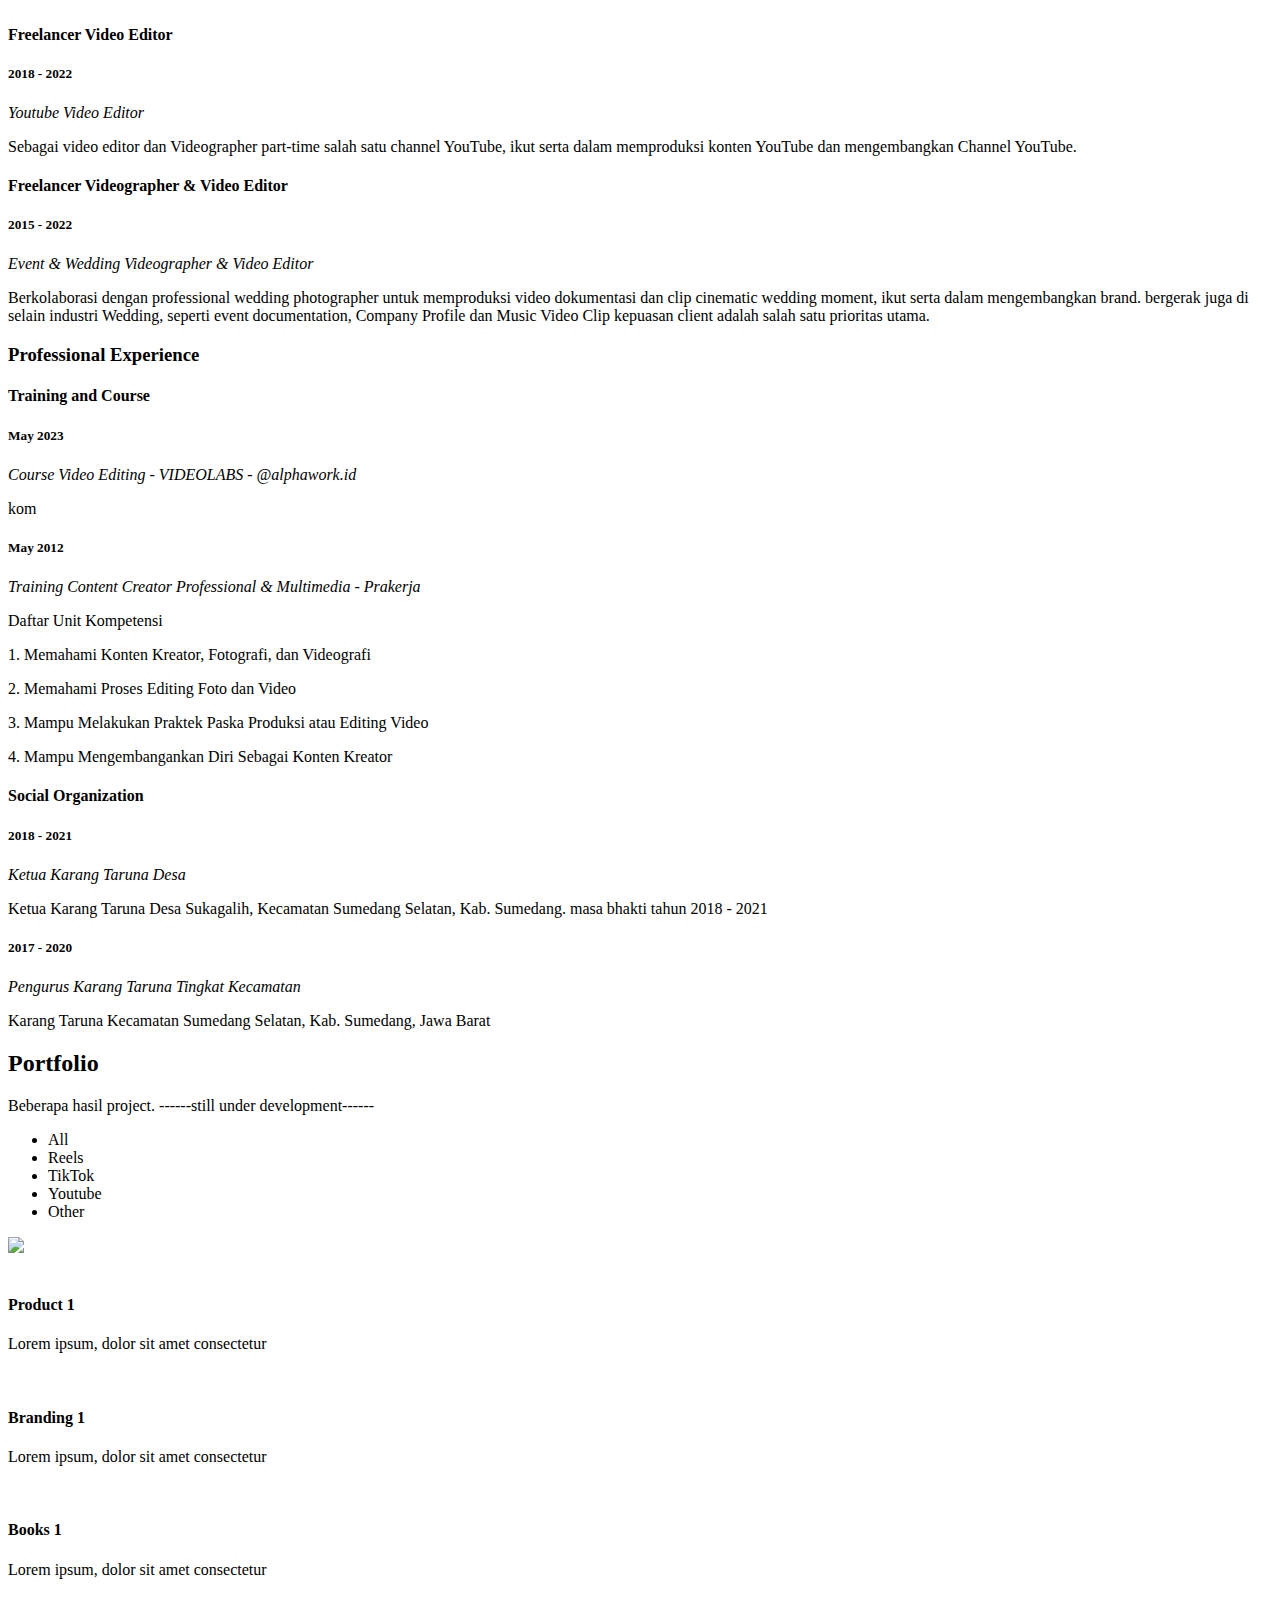
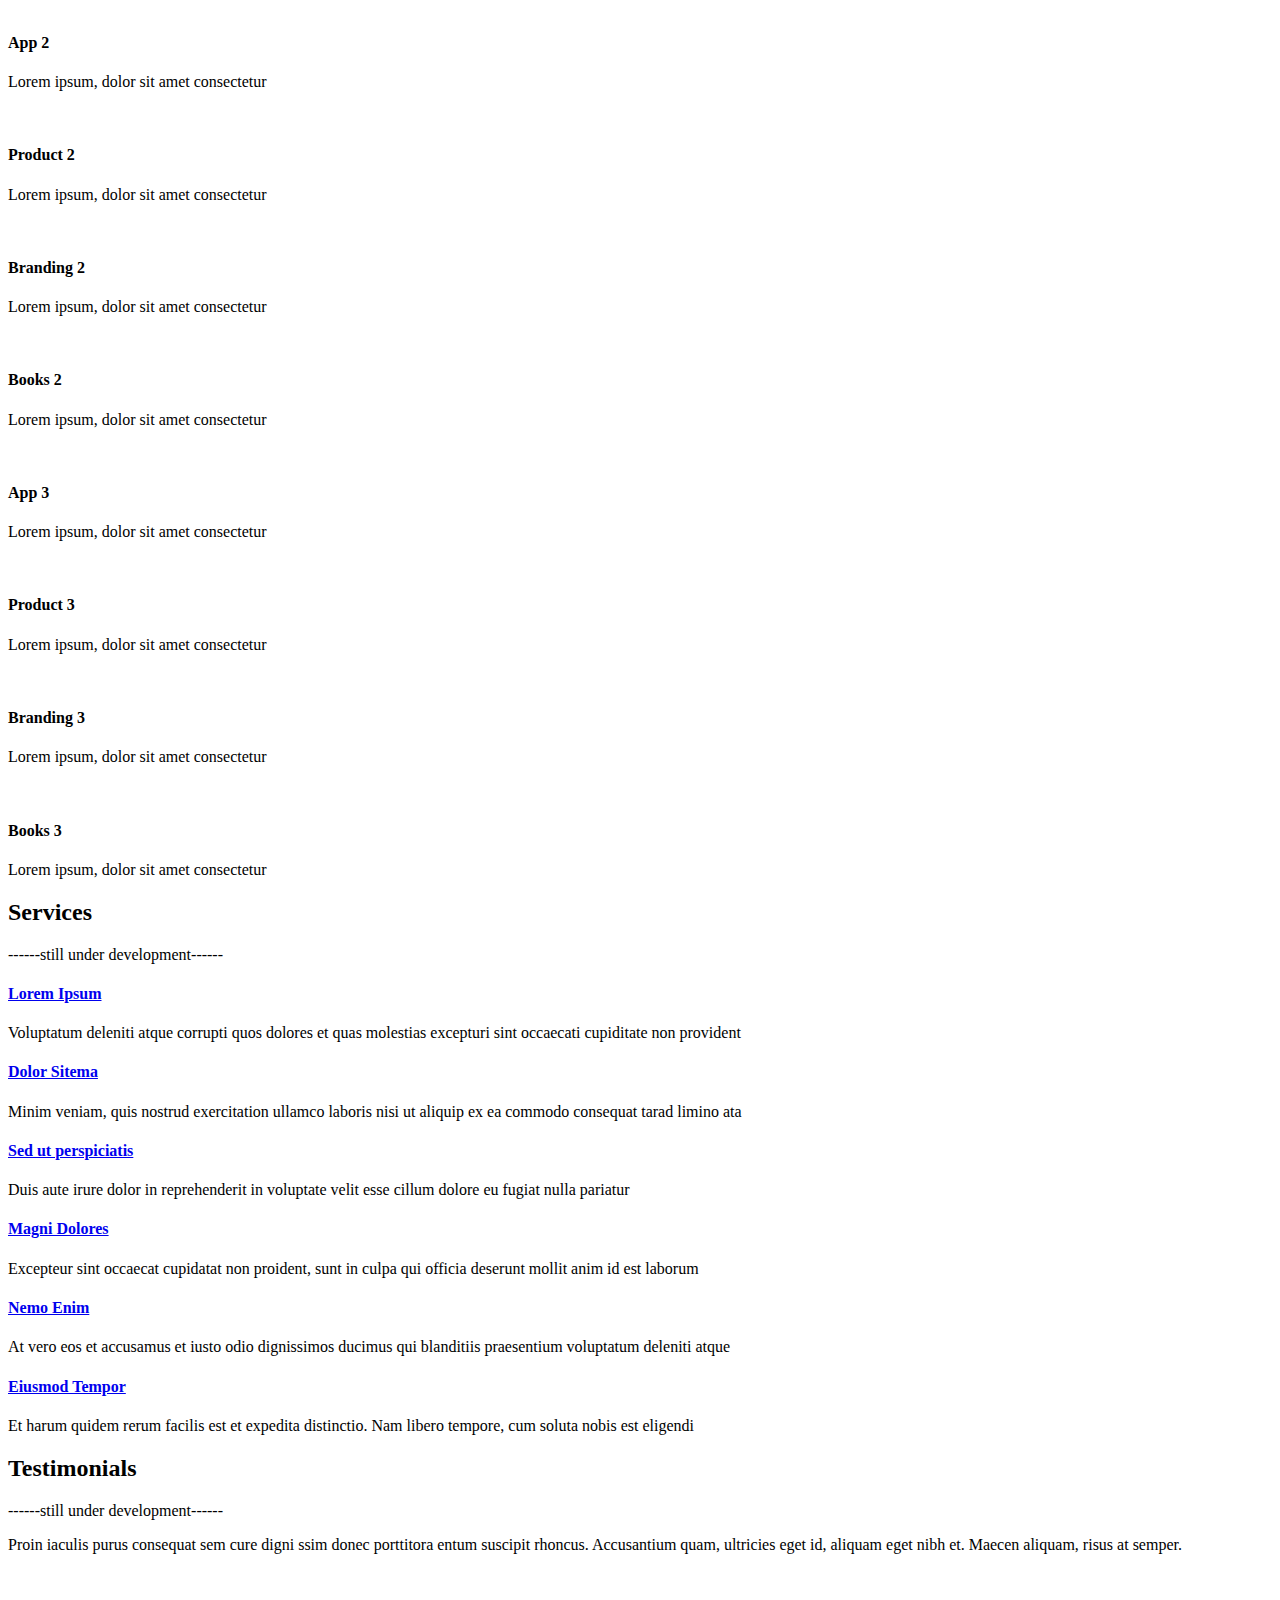
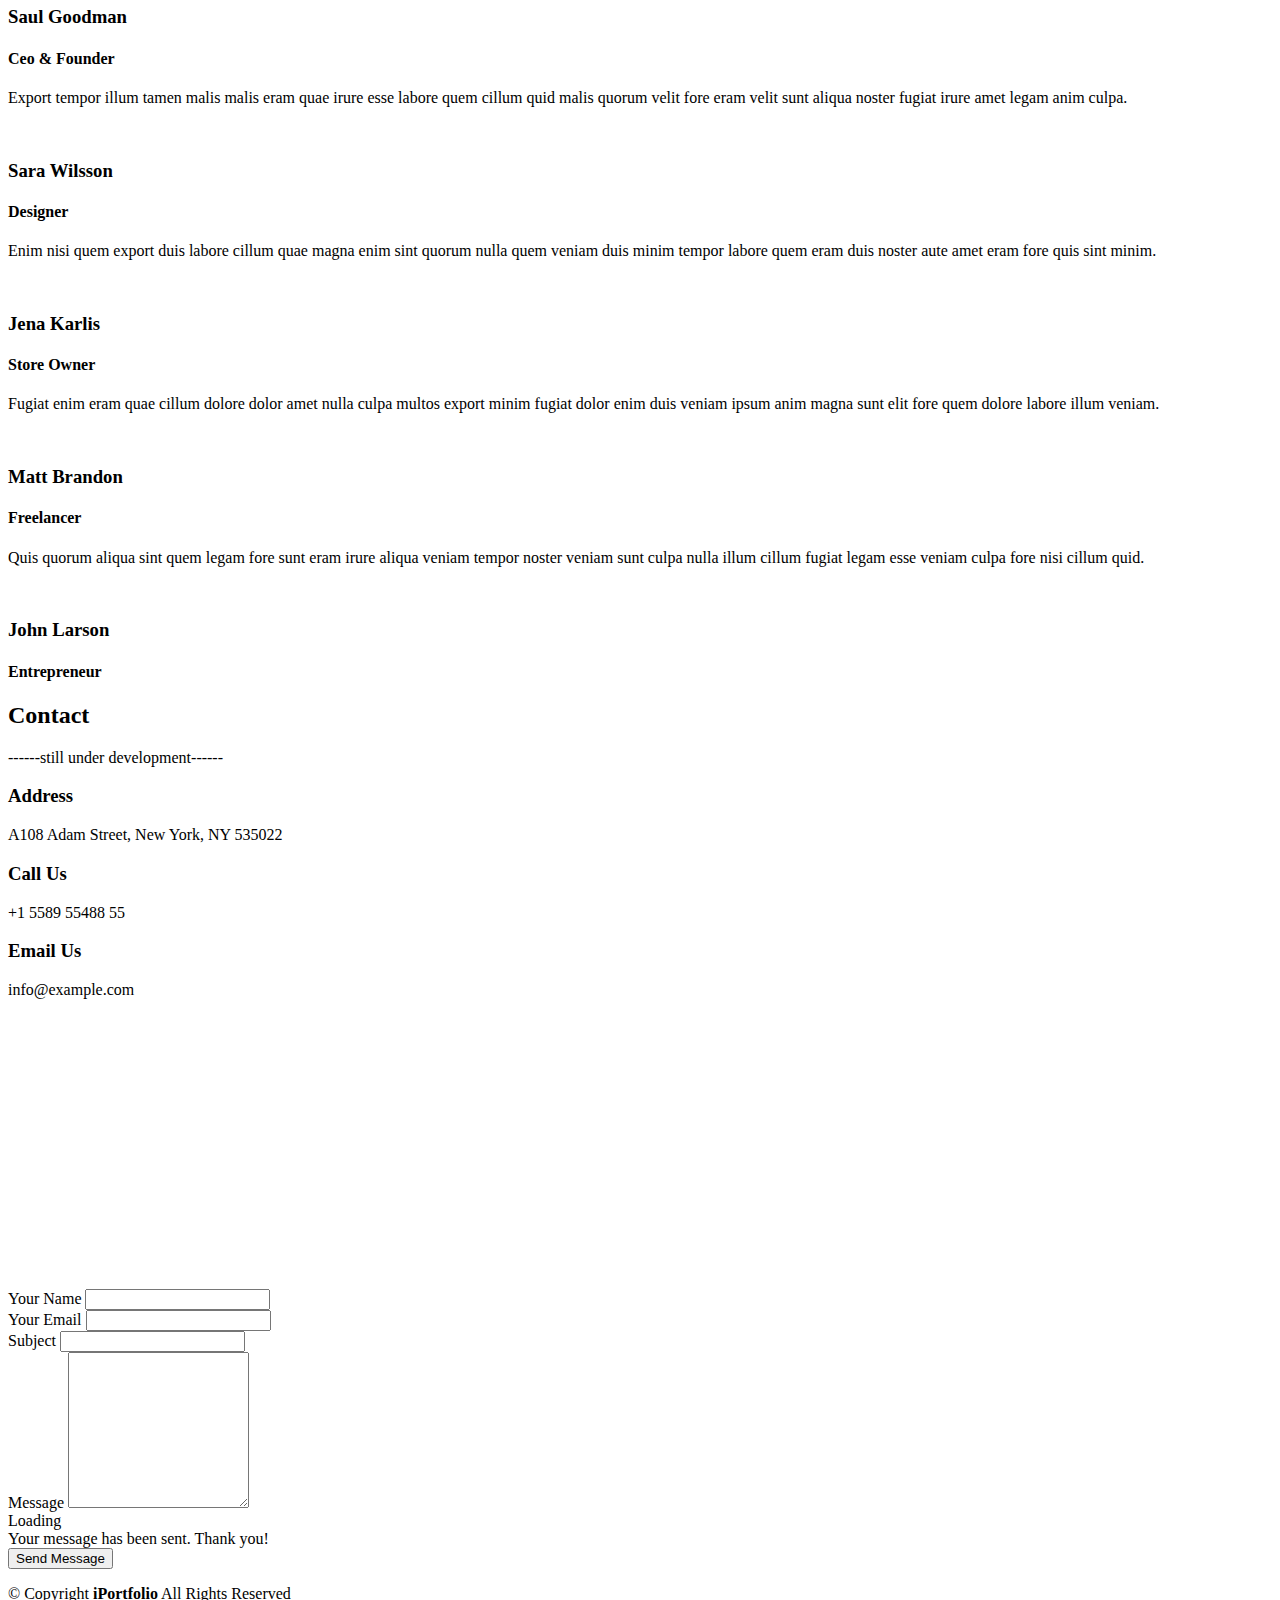
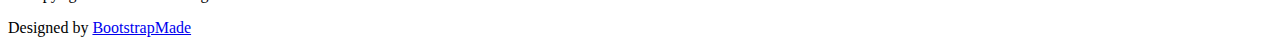
==== commit 09747a42: "Update index.html" ====
--- a/index.html
+++ b/index.html
@@ -382,14 +382,10 @@
             <div class="row gy-4 isotope-container" data-aos="fade-up" data-aos-delay="200">
               <div class="col-lg-4 col-md-6 portfolio-item isotope-item filter-app">
                 <div class="portfolio-content h-100">
-                  <a href="portfolio-details.html" title="More Details" class="details-link">
-    <img src="assets/img/portfolio/app-1.jpg" class="img-fluid" alt=""></a>
-                  <div class="portfolio-info">
-                    <h4>App 1</h4>
-                    <p>Lorem ipsum, dolor sit amet consectetur</p>
-                    <a href="assets/img/portfolio/app-1.jpg" title="App 1" data-gallery="portfolio-gallery-app" class="glightbox preview-link"><i class="bi bi-zoom-in"></i></a>
-                    <a href="portfolio-details.html" title="More Details" class="details-link"><i class="bi bi-link-45deg"></i></a>
-                  </div>
+                  <a href="https://widhaidi.github.io/portfolio-details.html" title="More Details">
+    <img src="assets/img/portfolio/app-1.jpg" class="img-fluid"></a>
+                  
+                </div>
                 </div>
               </div>
               <!-- End Portfolio Item -->
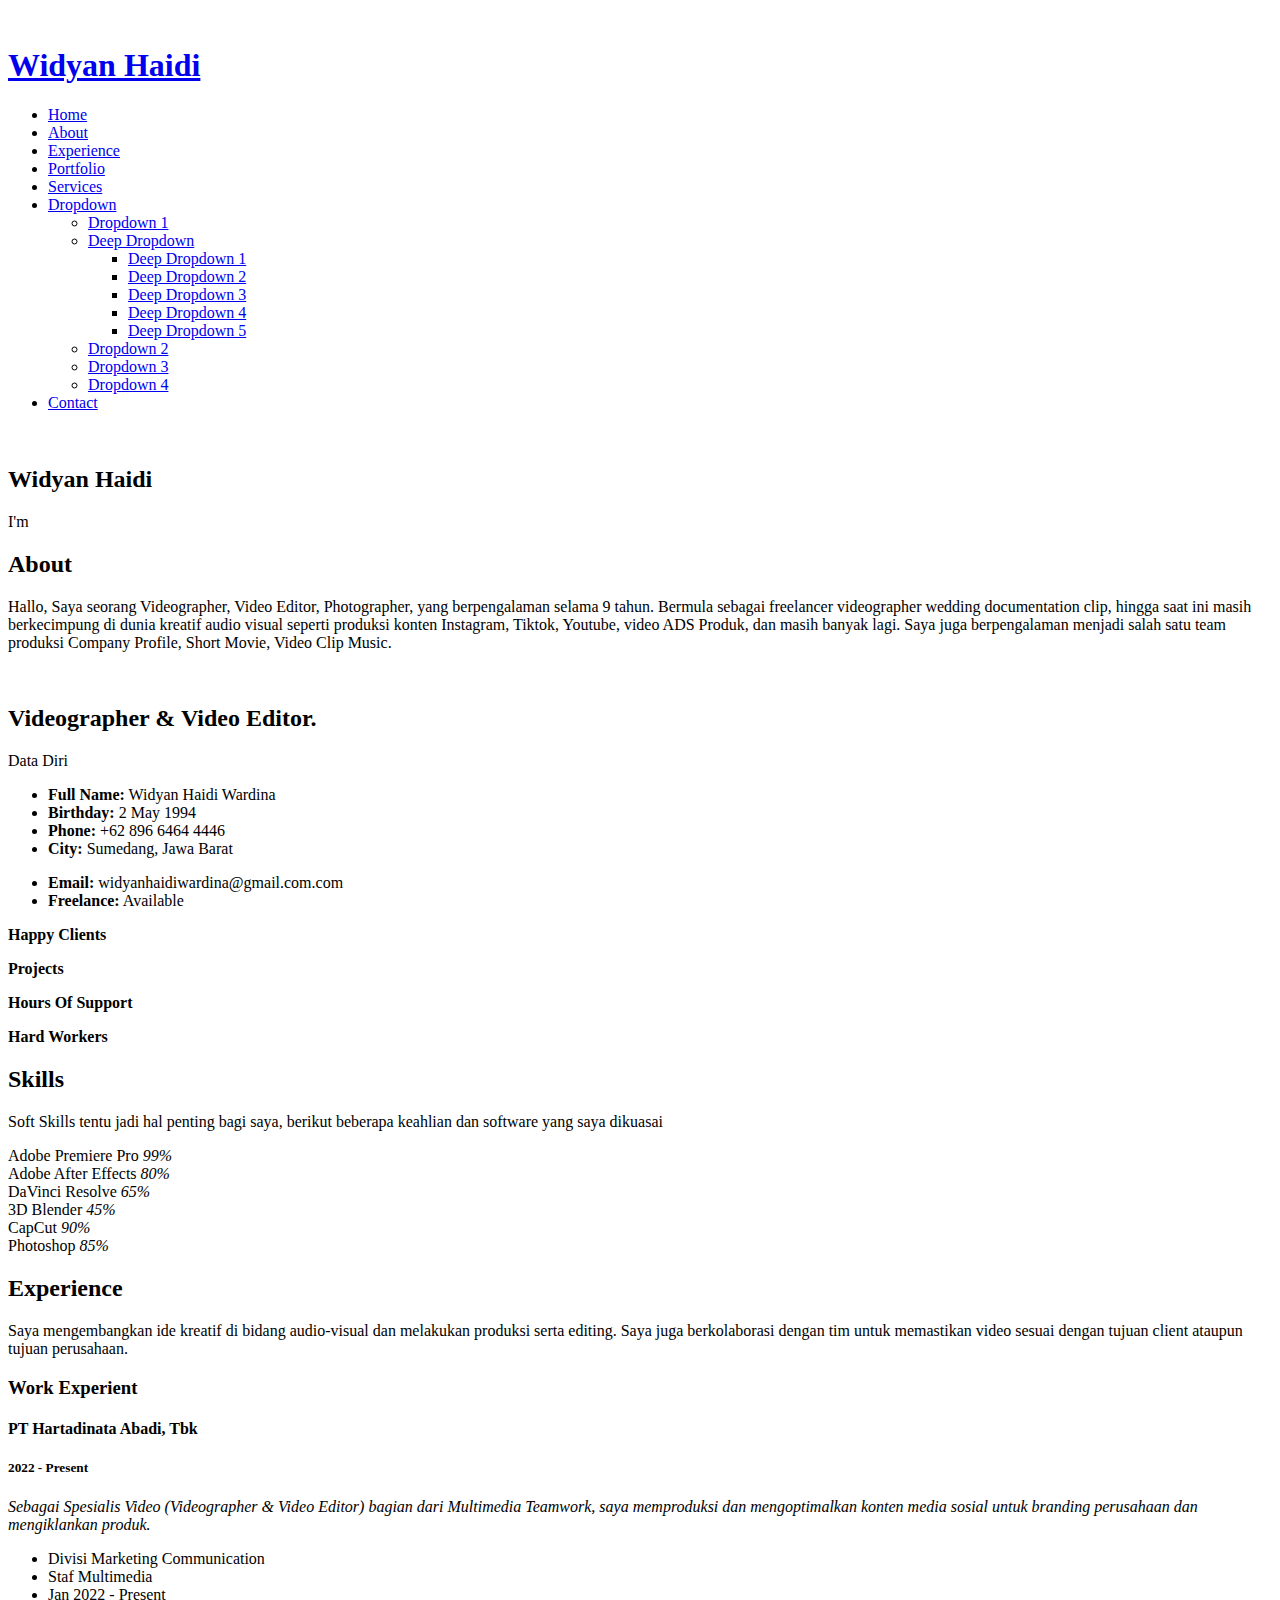
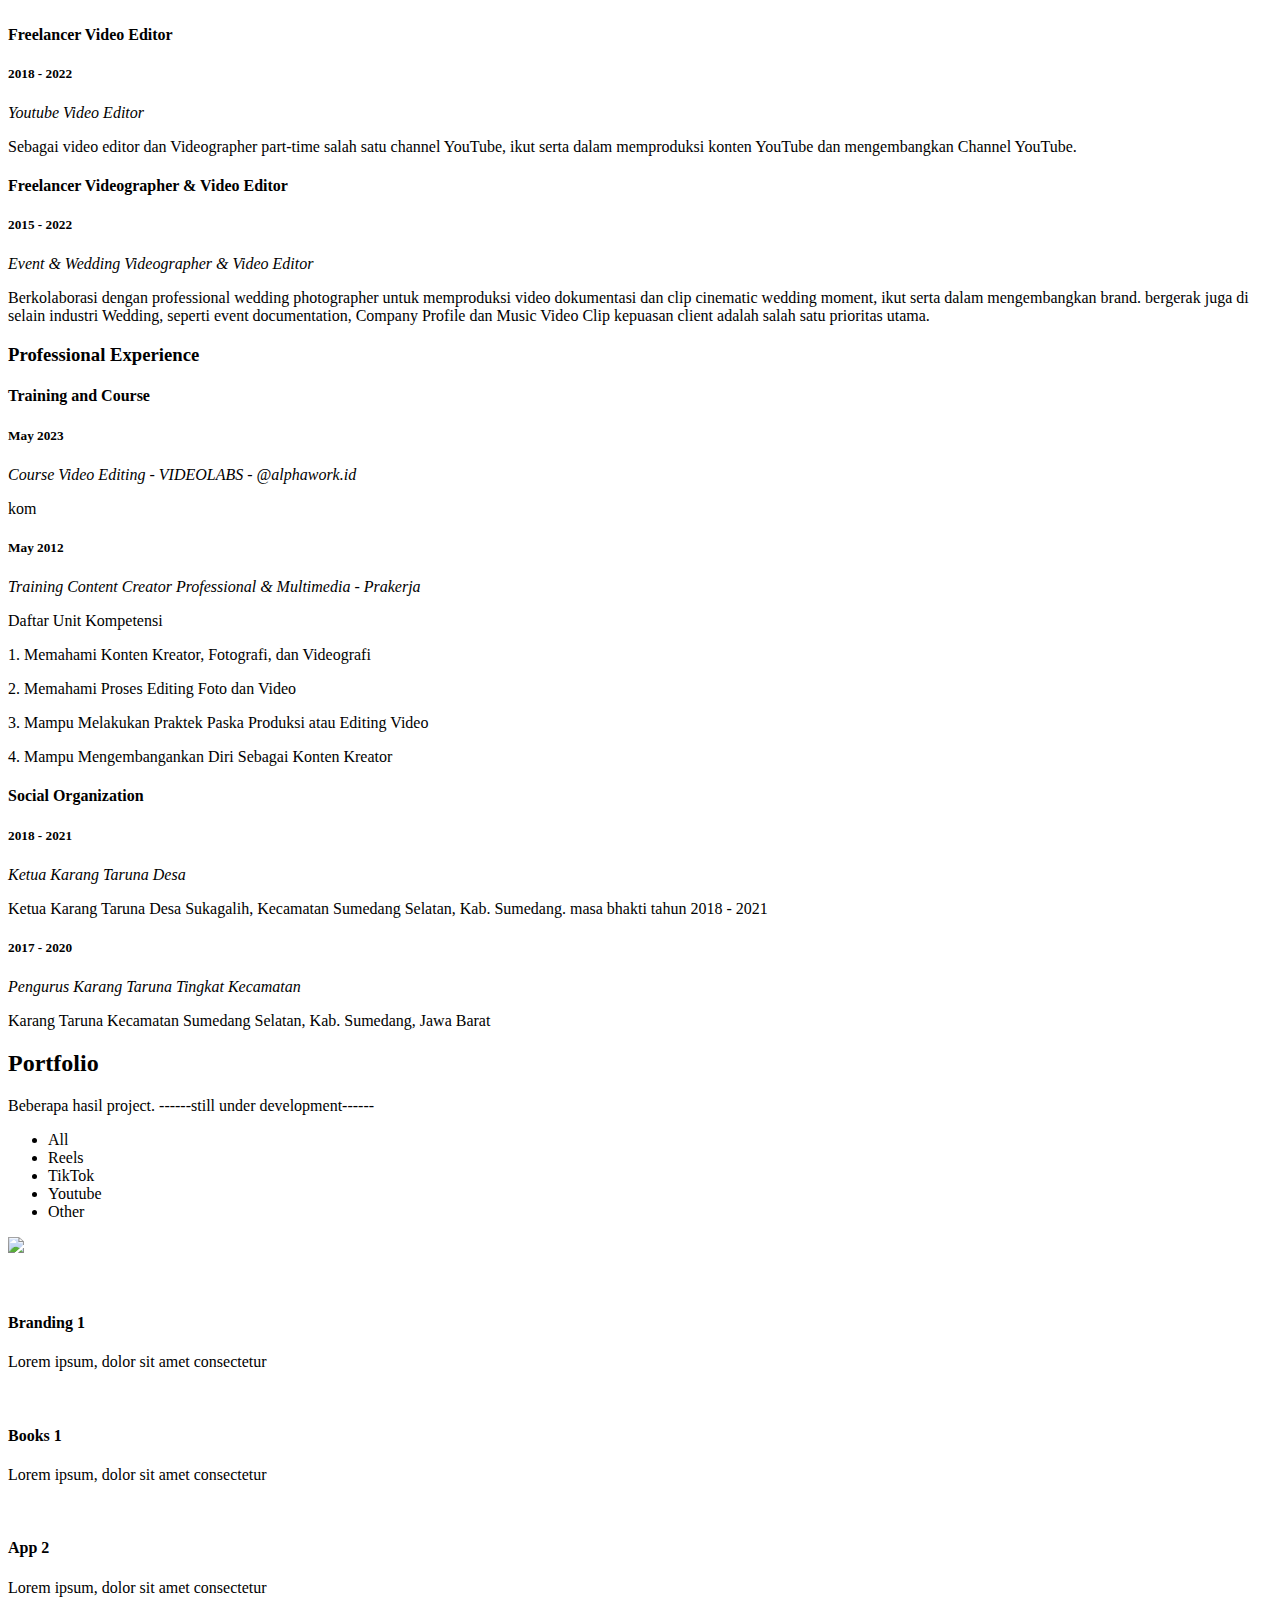
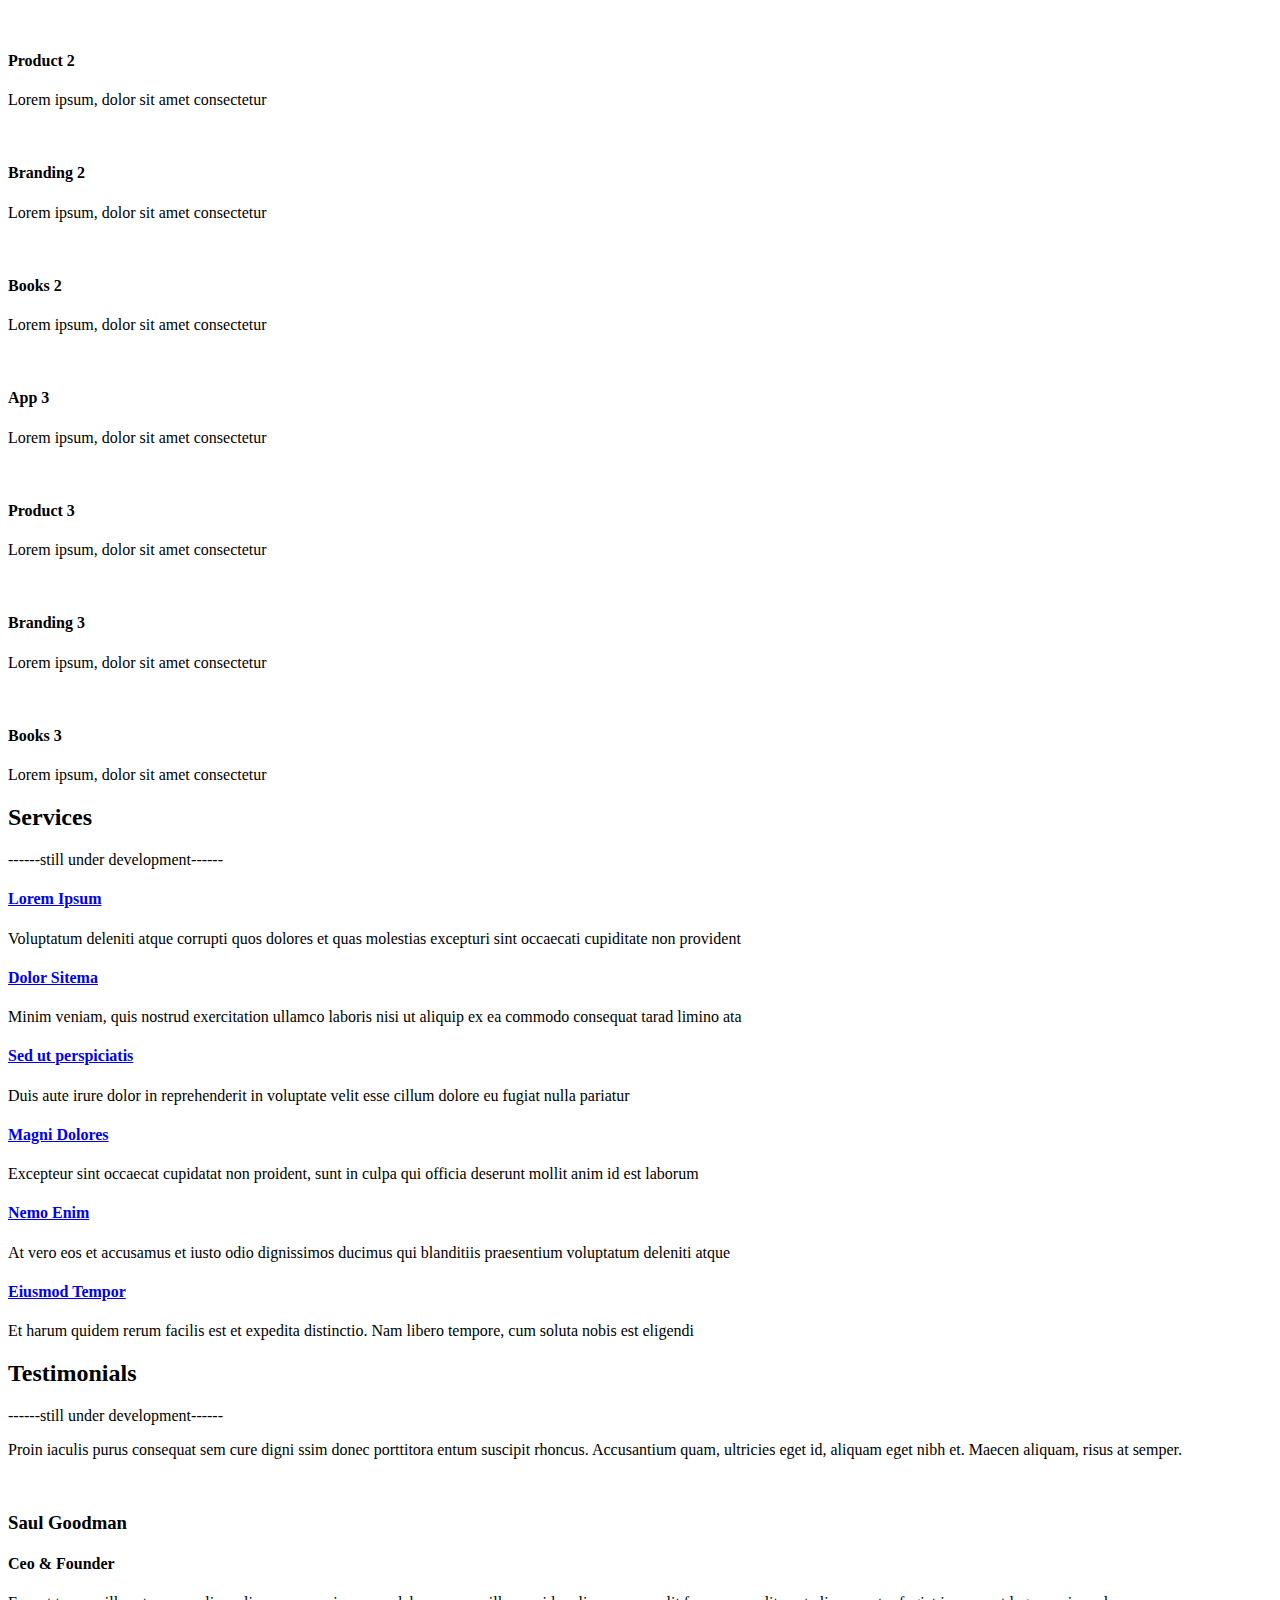
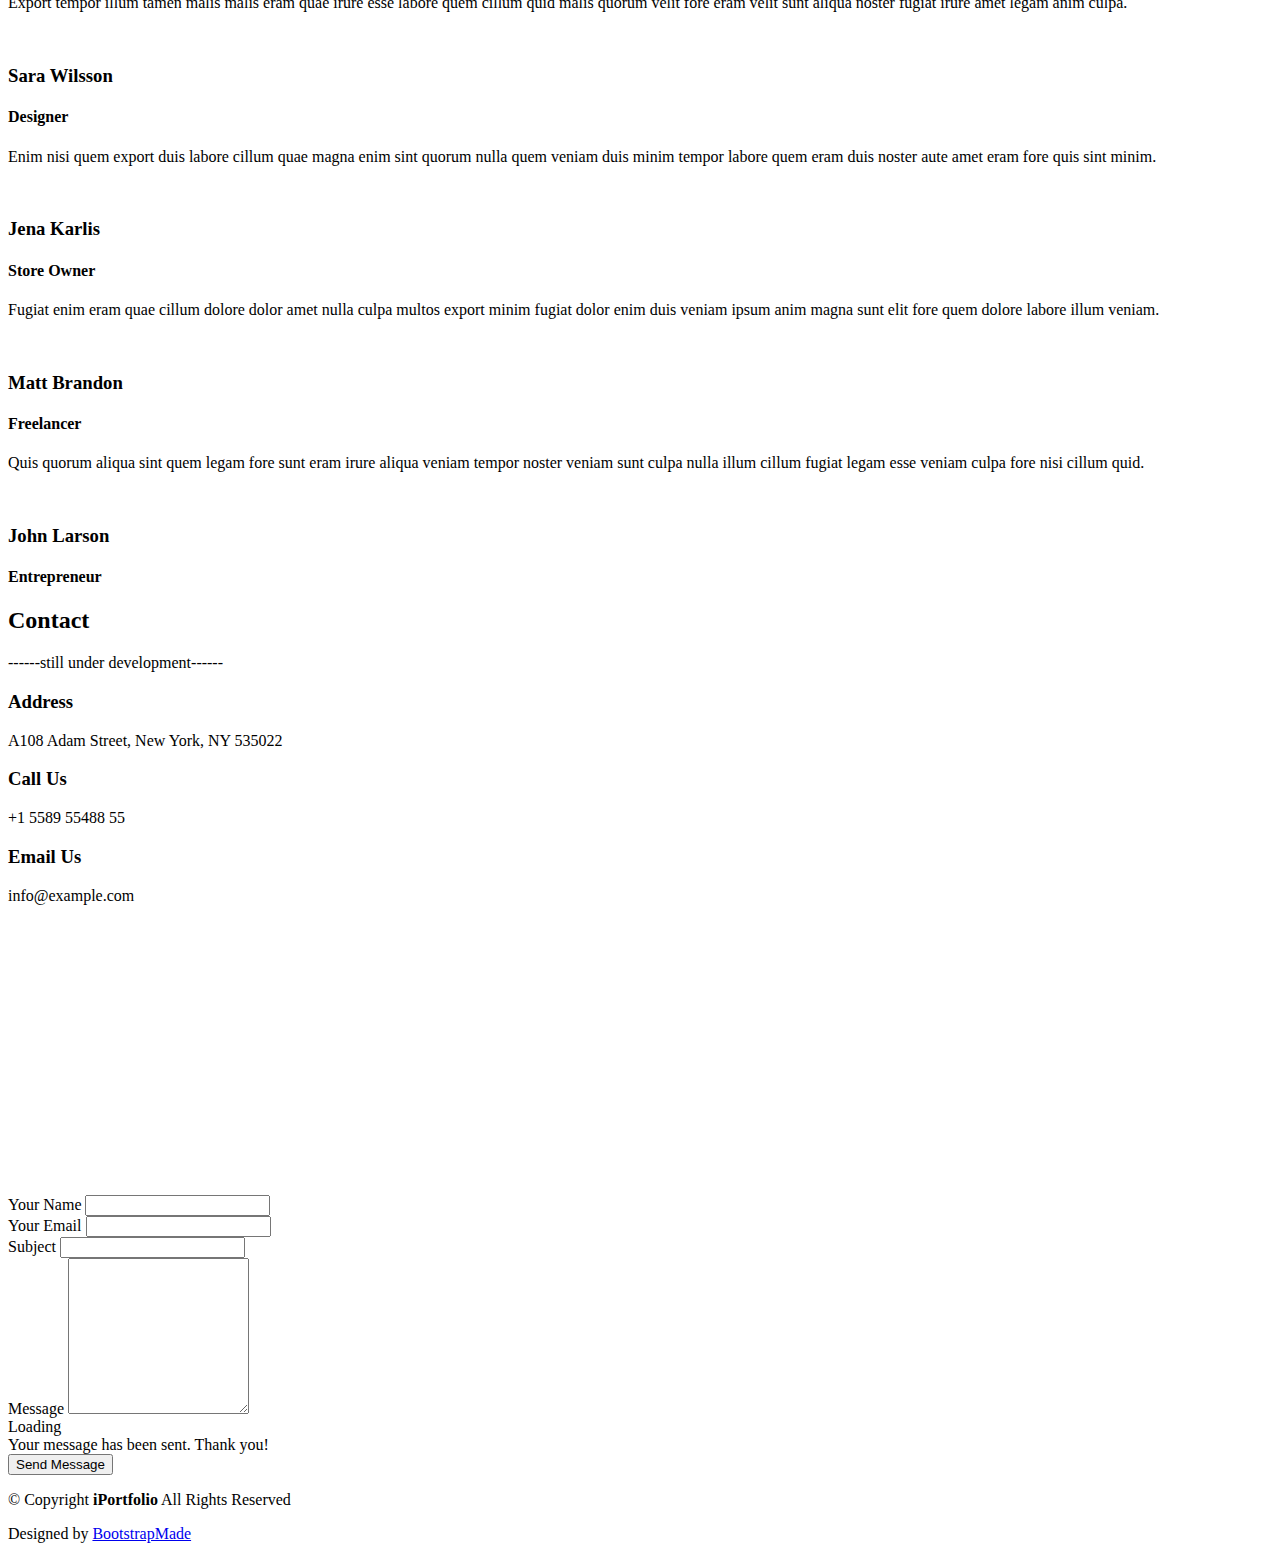
==== commit e58f8856: "Update index.html" ====
--- a/index.html
+++ b/index.html
@@ -393,12 +393,7 @@
               <div class="col-lg-4 col-md-6 portfolio-item isotope-item filter-product">
                 <div class="portfolio-content h-100">
                   <img src="assets/img/portfolio/product-1.jpg" class="img-fluid" alt="" />
-                  <div class="portfolio-info">
-                    <h4>Product 1</h4>
-                    <p>Lorem ipsum, dolor sit amet consectetur</p>
-                    <a href="assets/img/portfolio/product-1.jpg" title="Product 1" data-gallery="portfolio-gallery-product" class="glightbox preview-link"><i class="bi bi-zoom-in"></i></a>
-                    <a href="portfolio-details.html" title="More Details" class="details-link"><i class="bi bi-link-45deg"></i></a>
-                  </div>
+                  
                 </div>
               </div>
               <!-- End Portfolio Item -->
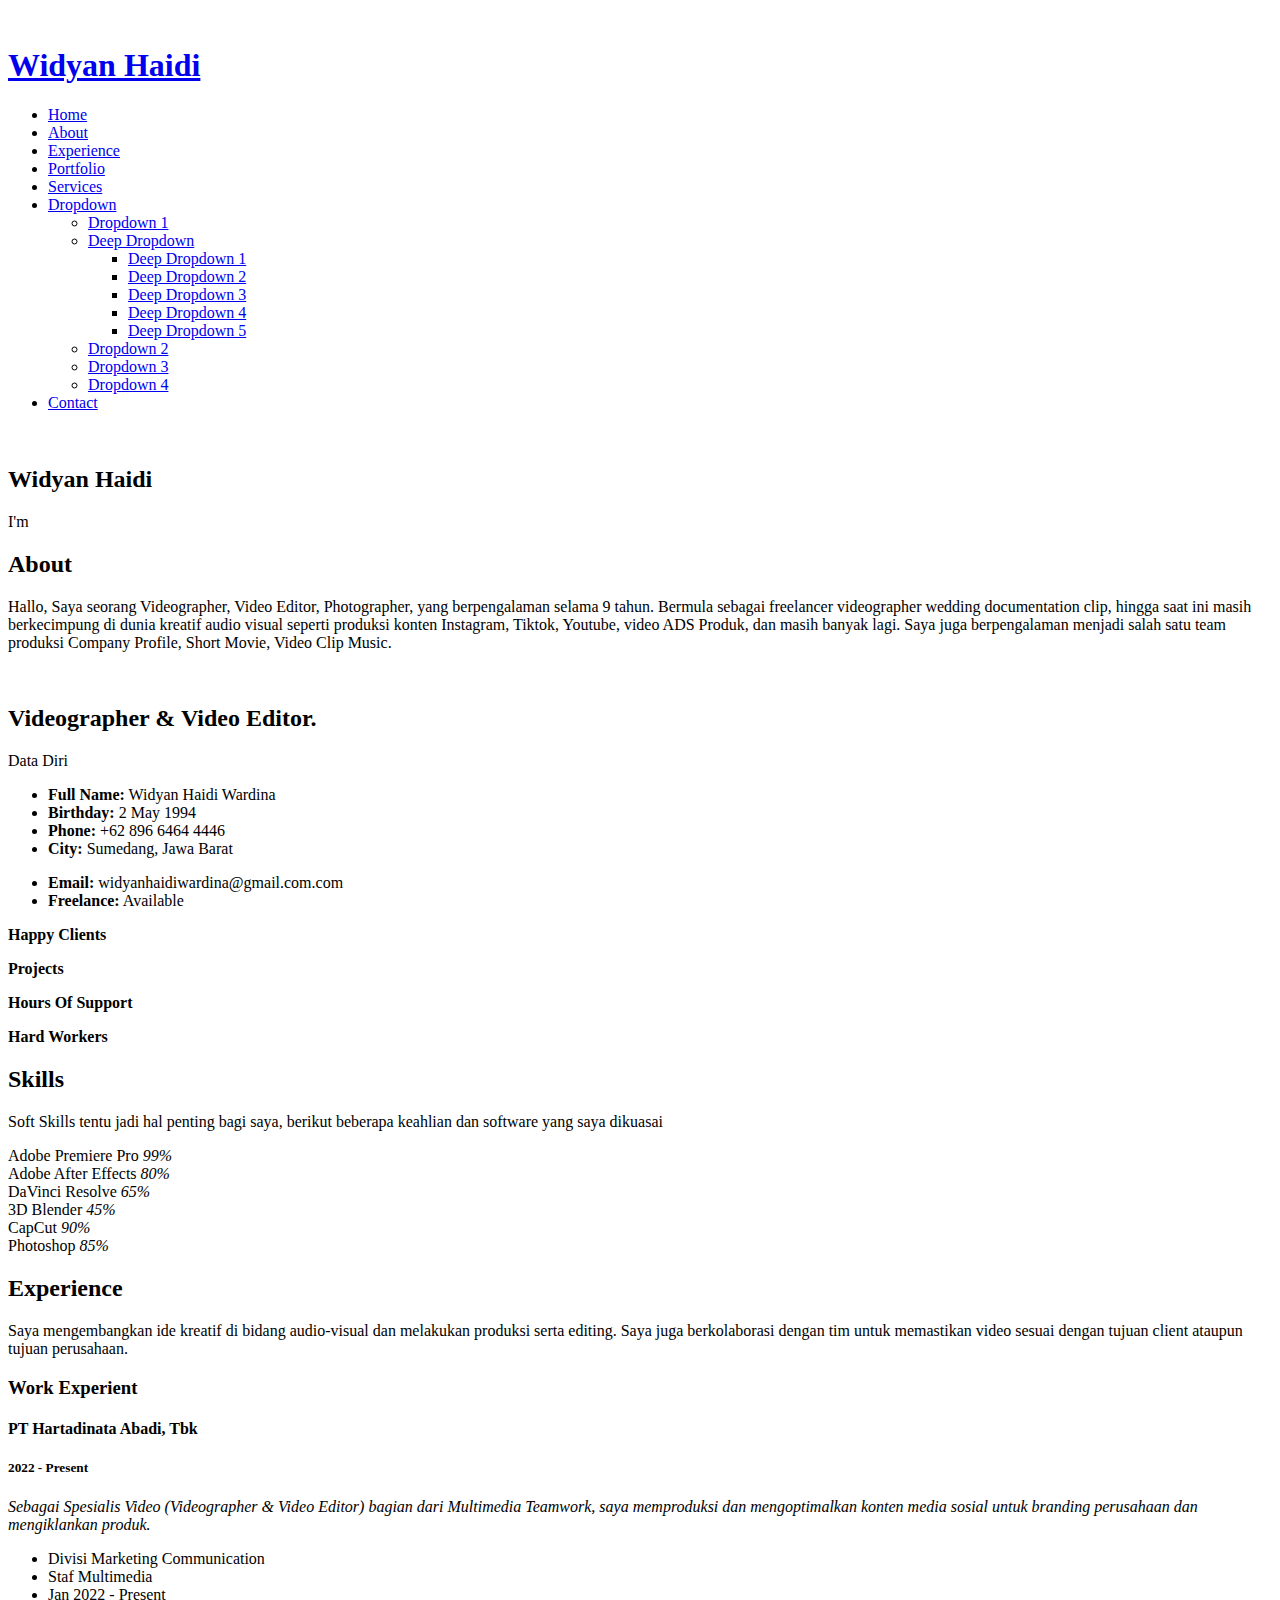
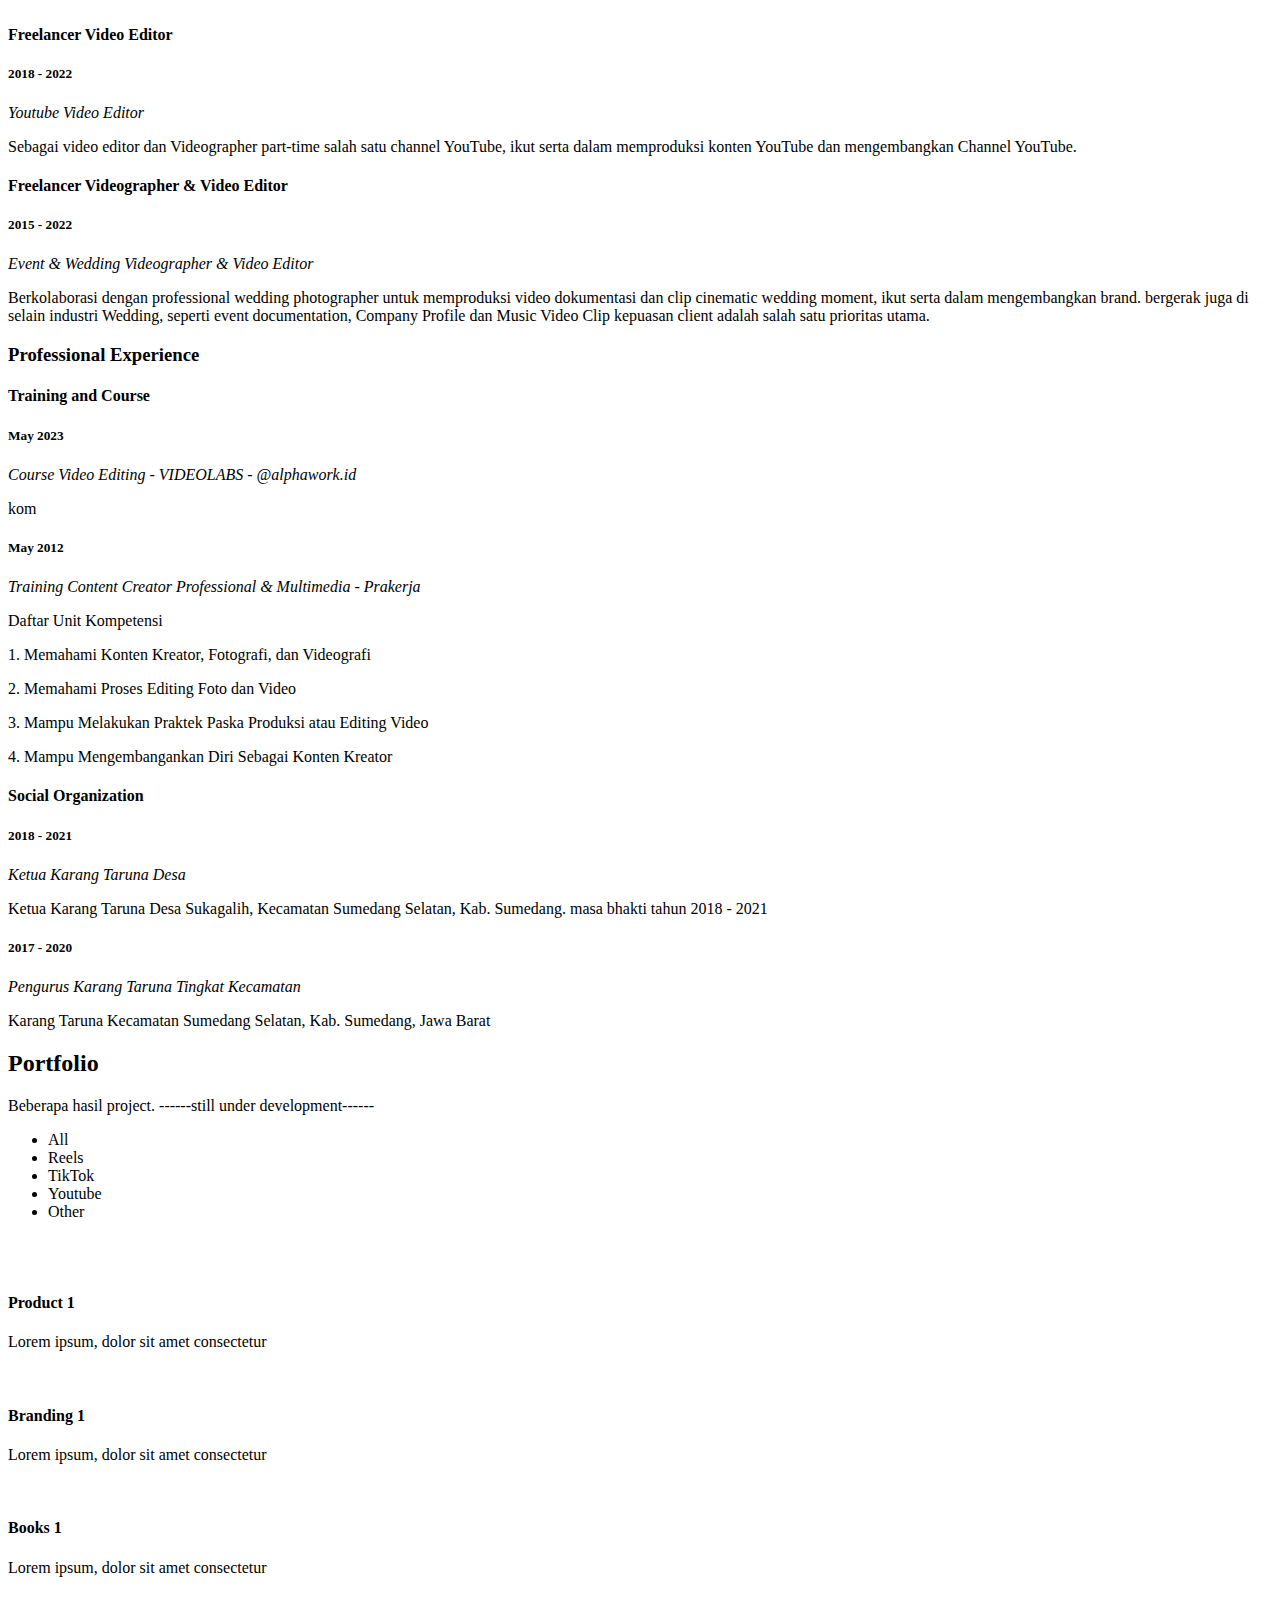
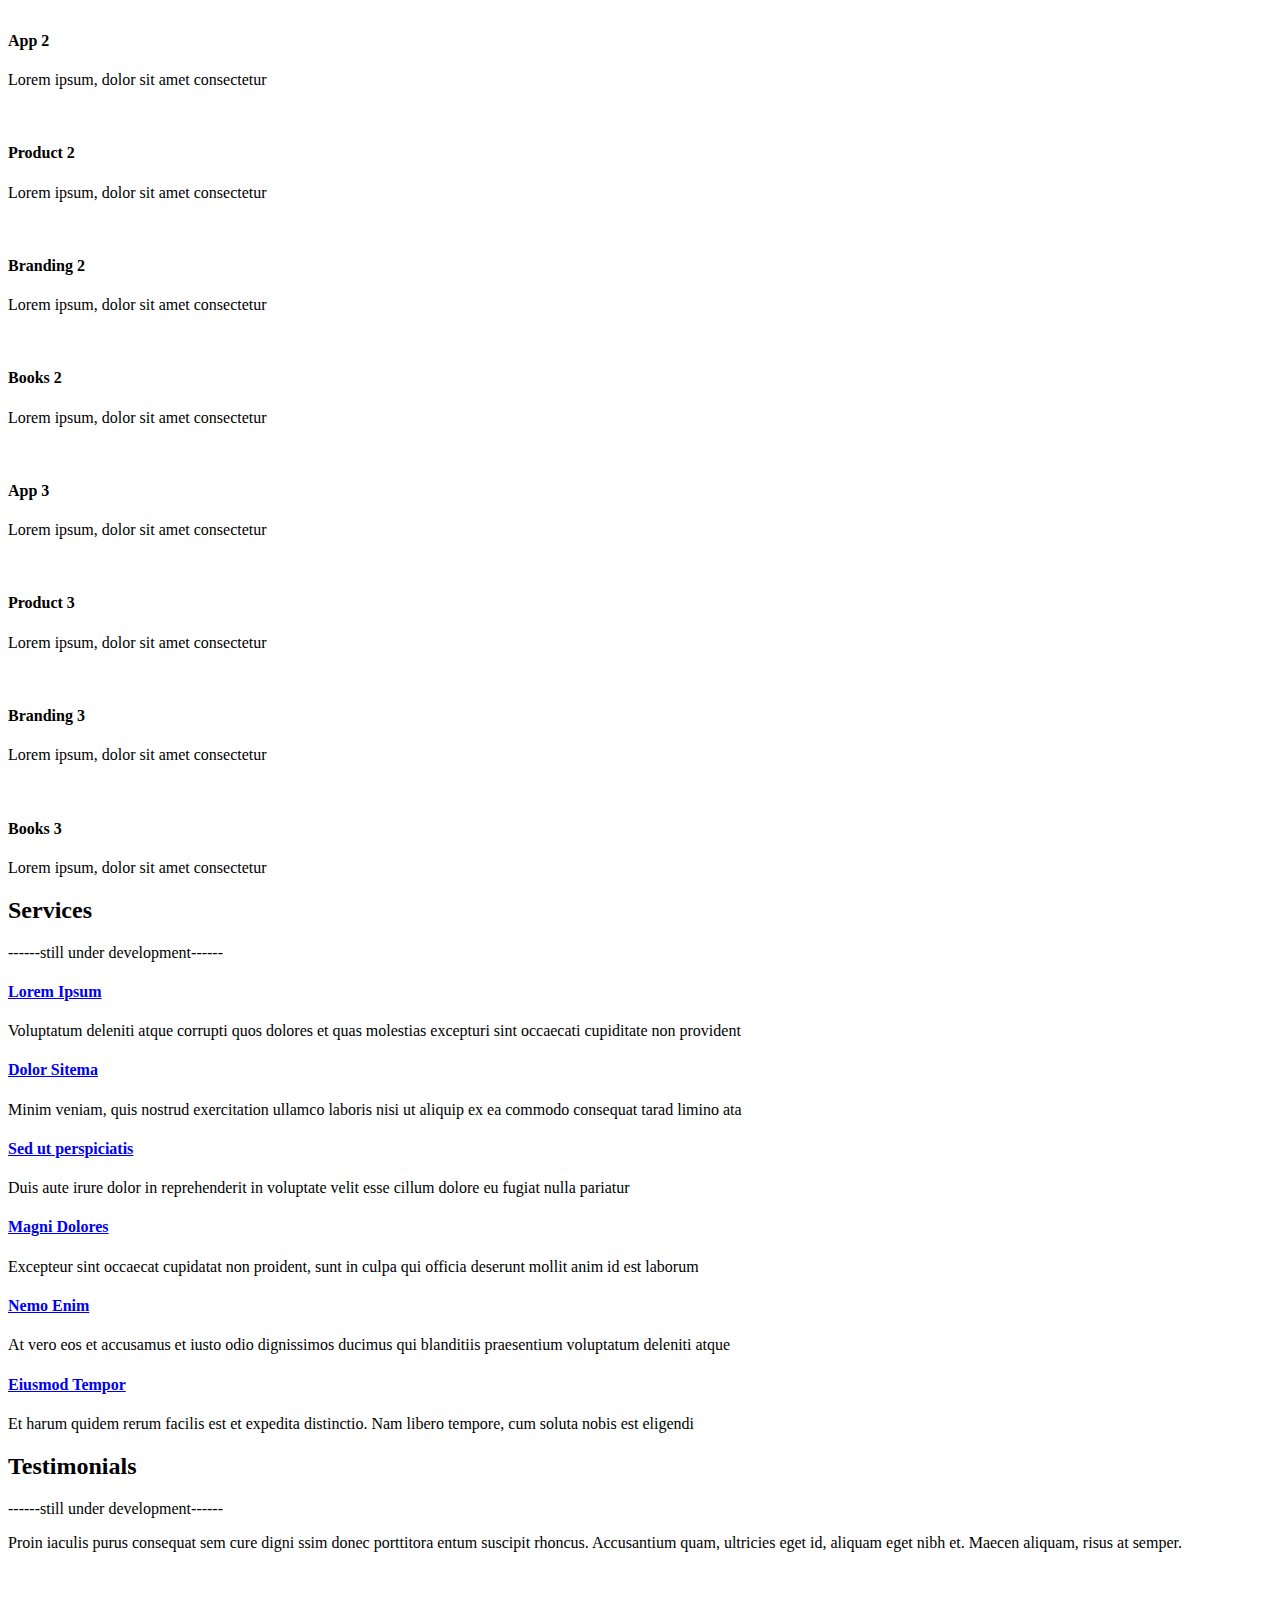
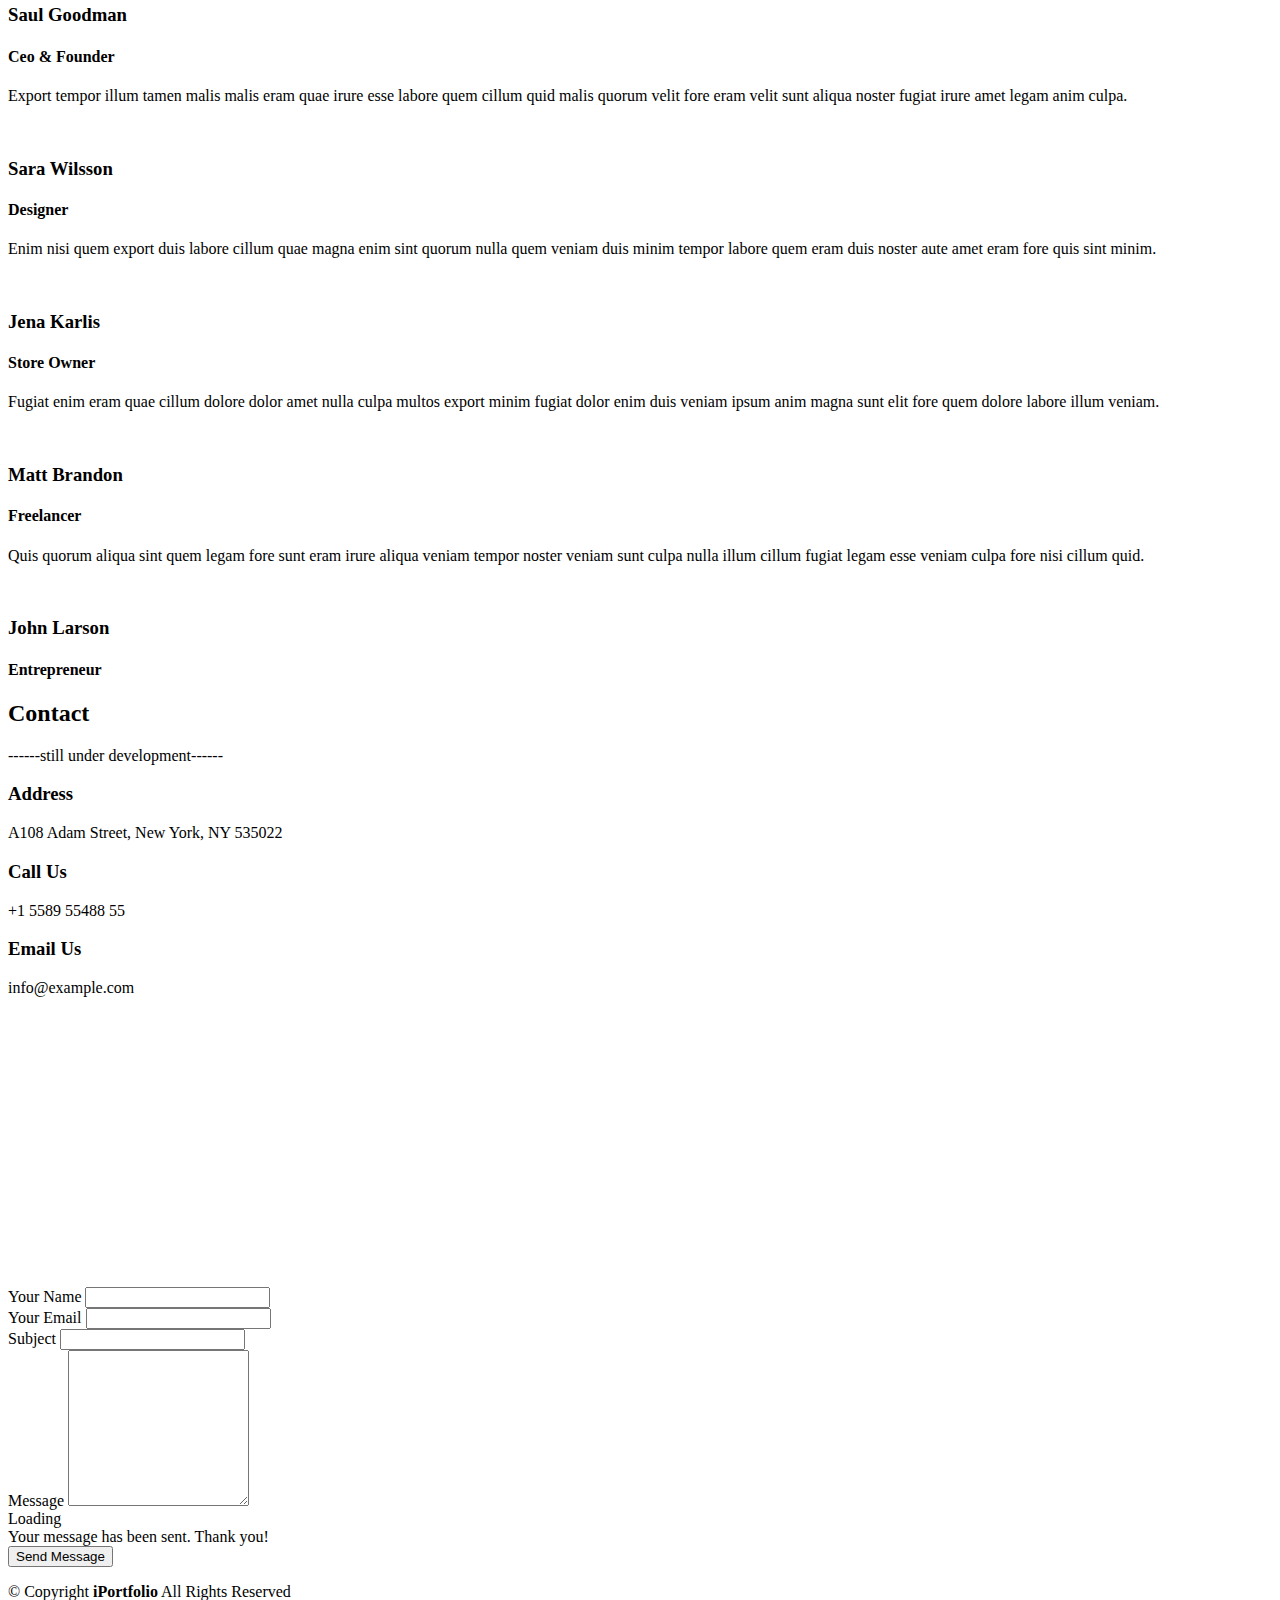
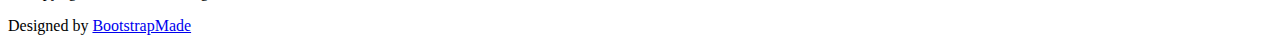
==== commit 9e67db70: "Update index.html" ====
--- a/index.html
+++ b/index.html
@@ -43,7 +43,7 @@
       <i class="header-toggle d-xl-none bi bi-list"></i>
 
       <div class="profile-img">
-        <img src="assets/img/my-profile-img.jpg" alt="" class="img-fluid rounded-circle" />
+        <img src="assets/img/my-profile-img.jpg" alt="" class="img-fluid rounded-circle" width="100%" height="auto" />
       </div>
 
       <a href="index.html" class="logo d-flex align-items-center justify-content-center">
@@ -154,11 +154,14 @@
                   </ul>
                 </div>
               </div>
-              <p class="py-3"></p>
-              <div class="social-links text-center align-items-center">
+              <p class="py-2"></p>
+              <div class="social-links text-center align-items-center py-2">
                 <a href="https://www.youtube.com/@WidHaidi2/" class="Youtube"><i class="bi bi-youtube"></i></a>
+
                 <a href="https://www.facebook.com/widhaidi/" class="facebook"><i class="bi bi-facebook"></i></a>
+
                 <a href="https://www.instagram.com/widhaidi/" class="instagram"><i class="bi bi-instagram"></i></a>
+
                 <a href="#" class="google-plus"><i class="bi bi-skype"></i></a>
                 <a href="https://www.linkedin.com/in/widyan-haidi-wardina-b439341b8/" class="linkedin"><i class="bi bi-linkedin"></i></a>
               </div>
@@ -382,10 +385,8 @@
             <div class="row gy-4 isotope-container" data-aos="fade-up" data-aos-delay="200">
               <div class="col-lg-4 col-md-6 portfolio-item isotope-item filter-app">
                 <div class="portfolio-content h-100">
-                  <a href="https://widhaidi.github.io/portfolio-details.html" title="More Details">
-    <img src="assets/img/portfolio/app-1.jpg" class="img-fluid"></a>
-                  
-                </div>
+                  <img src="assets/img/portfolio/app-1.jpg" class="img-fluid" alt="" />
+                  <div class="portfolio-info"></div>
                 </div>
               </div>
               <!-- End Portfolio Item -->
@@ -393,7 +394,12 @@
               <div class="col-lg-4 col-md-6 portfolio-item isotope-item filter-product">
                 <div class="portfolio-content h-100">
                   <img src="assets/img/portfolio/product-1.jpg" class="img-fluid" alt="" />
-                  
+                  <div class="portfolio-info">
+                    <h4>Product 1</h4>
+                    <p>Lorem ipsum, dolor sit amet consectetur</p>
+                    <a href="assets/img/portfolio/product-1.jpg" title="Product 1" data-gallery="portfolio-gallery-product" class="glightbox preview-link"><i class="bi bi-zoom-in"></i></a>
+                    <a href="portfolio-details.html" title="More Details" class="details-link"><i class="bi bi-link-45deg"></i></a>
+                  </div>
                 </div>
               </div>
               <!-- End Portfolio Item -->
